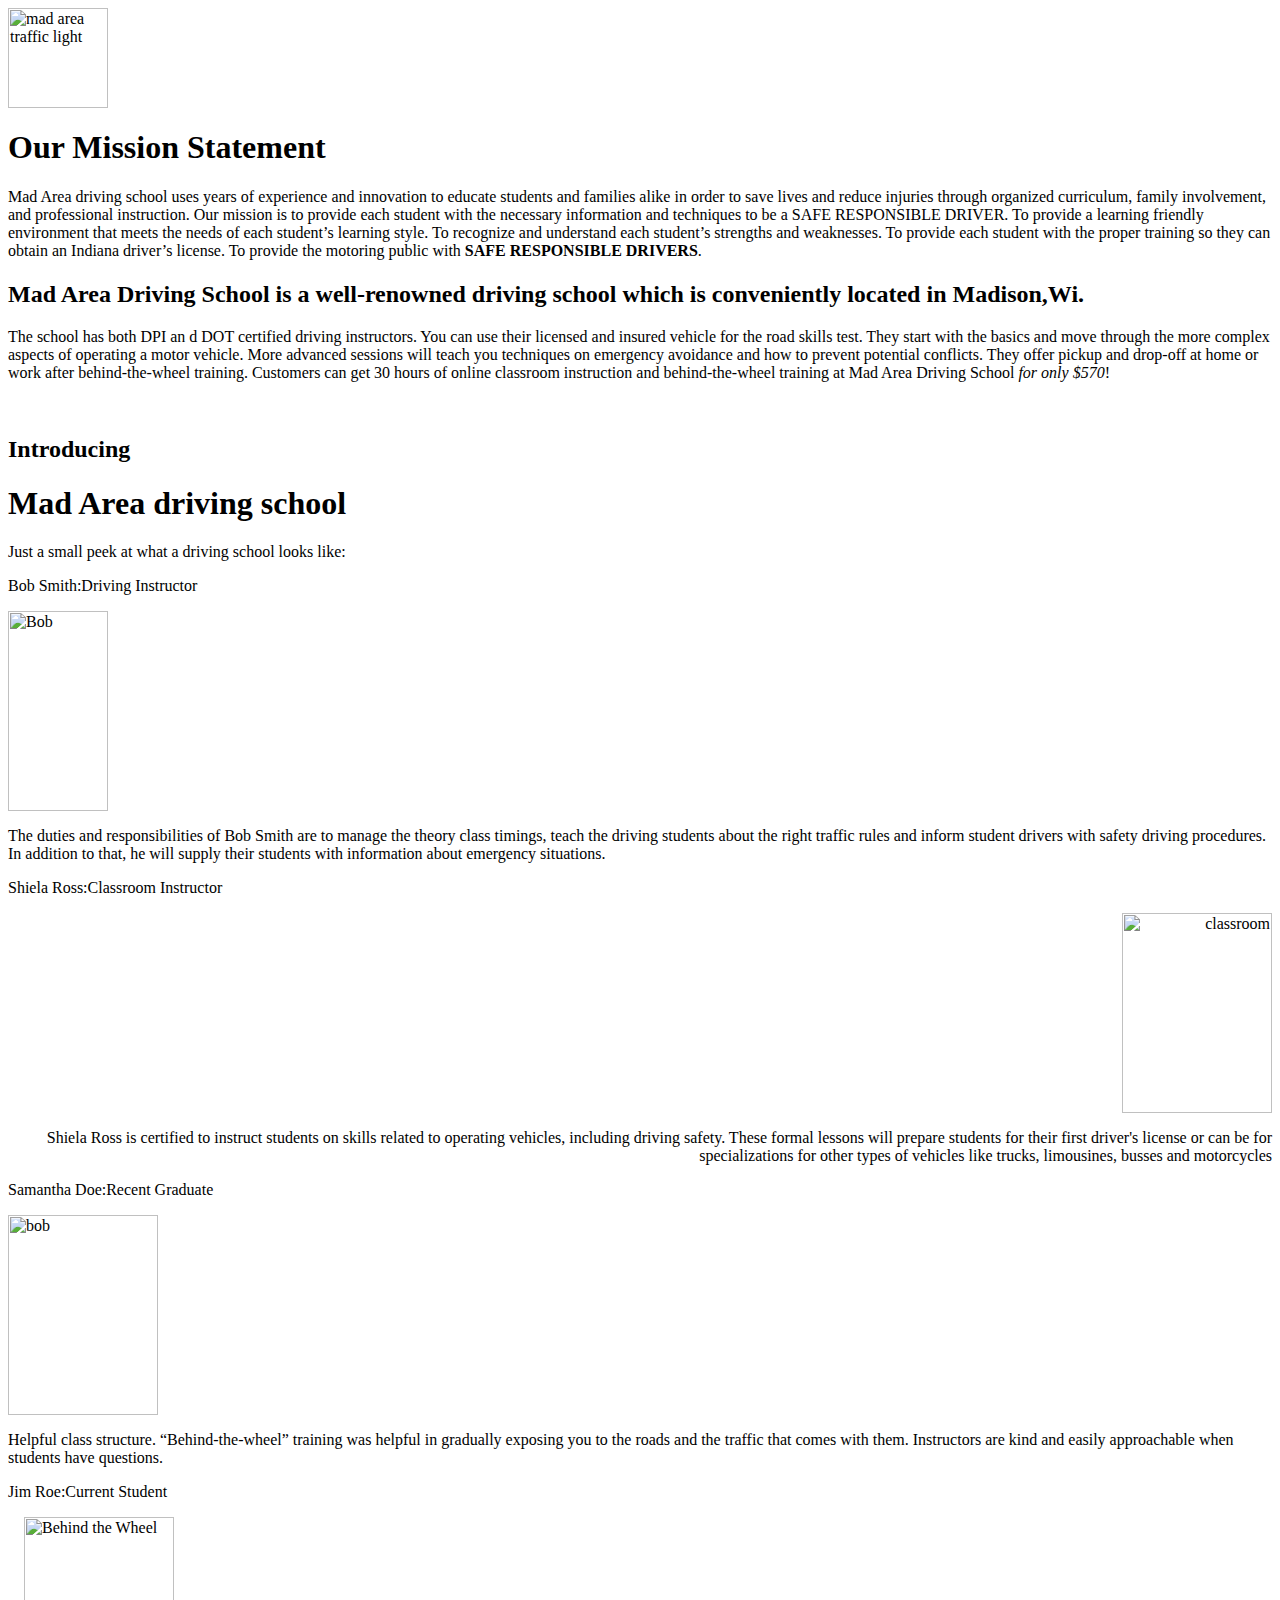
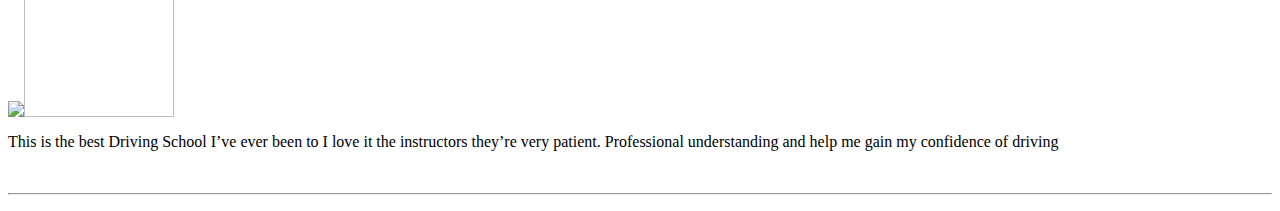
==== About Us.html @ de718997 "Update About Us.html" ====
<body>
    <div class="about-section">
      
    <main>
      <section class="header">
      <header class="hero">
          <img
            src="https://i.postimg.cc/Z4PgZkGc/image003.gif"
            alt="mad area traffic light"
            loading="lazy"
            class="trafficlight-img"
            width="100"
          />
          <h1 class="glow">Our Mission Statement</h1>
        </header>
        
         
        </div>
          <p class="subtitle">
            Mad Area driving school uses years of experience 
and innovation to educate students and families alike in 
order to save lives and reduce injuries through 
organized curriculum, family involvement, 
and professional instruction. Our mission is to provide
 each student with the necessary information and 
techniques to be a SAFE RESPONSIBLE DRIVER. 
To provide a learning friendly environment that meets
 the needs of each student’s learning style. 
To recognize and understand each student’s strengths 
and weaknesses. To provide each student with the
 proper training so they can obtain an Indiana driver’s license.
 To provide the motoring public with <strong>SAFE RESPONSIBLE DRIVERS</strong>.
          </p>
       
<section class="text">
  <div class="header-inner">
    <h1></h1>
        <p class="second-paragraph">
          <title>Our Story</title>
         
        <h2> Mad Area Driving School is a well-renowned driving school which is conveniently located in Madison,Wi.</h2>
<p>The school has both DPI an d DOT certified driving instructors. You can use their licensed and insured vehicle for the road skills test. They start with the basics and move through the more complex aspects of operating a motor vehicle. More advanced sessions will teach you techniques on emergency avoidance and how to prevent potential conflicts. They offer pickup and drop-off at home or work after behind-the-wheel training. Customers can get 30 hours of online classroom instruction and behind-the-wheel training at Mad Area Driving School <em>for only $570</em>!
</p>
<br>
<!-- ======= who are we  Section ======= -->
<section id="current" class="who are we-bg">
  <div class="container" data-aos="fade-up">

    <div class="section-title">
      <h2 class="glow">Introducing</h2>
    </div>
    
   
    <h1>Mad Area driving school</h1>
<p>Just a small peek at what a driving school looks like:</p>
<div class="grid">
  <div class="child">
    <p>Bob Smith:Driving Instructor</p>
    <div style="text-align: left;"><img src="https://i.postimg.cc/nHWSTnmH/bob-1.jpg"width="100"class="center" border-radius="50%"alt="Bob"  height="200"/>
    
      <p>The duties and responsibilities of Bob Smith are to manage the theory class timings, teach the driving students about the right traffic rules and inform student drivers with safety driving procedures. In addition to that, he will supply their students with information about emergency situations.</p>
      
    </div>

      

    </div>
    <div class="child">
    <p>Shiela Ross:Classroom Instructor</p>
    <div style="text-align: right;"><img src="https://i.postimg.cc/NgFP1K5J/classroom.jpg" alt="classroom"  class="center" width="150" border-width="50%" height="200">
      <p>Shiela Ross is certified to instruct students on skills related to operating vehicles, including driving safety. These formal lessons will prepare students for their first driver's license or can be for specializations for other types of vehicles like trucks, limousines, busses and motorcycles</p>
    
    </div> 
    
  
    
    <div class="child">
   <p>Samantha Doe:Recent Graduate</p>
    <div style="text-align: left;"><img src="https://i.postimg.cc/wzSbmTH2/thumbs-up.jpg" alt="bob"class="center" width="150" border-radius="50%"width="150" height="200">
   <p>Helpful class structure. “Behind-the-wheel” training was helpful in gradually exposing you to the roads and the traffic that comes with them. Instructors are kind and easily approachable when students have questions.</p>
    </div>

    <div class="child">  
  <p>Jim Roe:Current Student</p>

  <img src="text-align: right;"><img src="https://i.postimg.cc/dJDLfb8J/pexels-photo.webp"  alt="Behind the Wheel" class="center" width="150" border-radius="50%" height="200"> </div>
  <p>This is the best Driving School I’ve ever been to I love it the instructors they’re very patient. Professional understanding and help me gain my confidence of driving</p>
    </div>
    


<address>
<a href="mailto: madareadriving@gmail.com"></a>
 <br>
    

  <hr>
    <p class="email" Alternate email is ><a href="mailto:jkapinus@madareadriving.com"</a>
  

</section>
</about-section>
<div class="container">
</body>
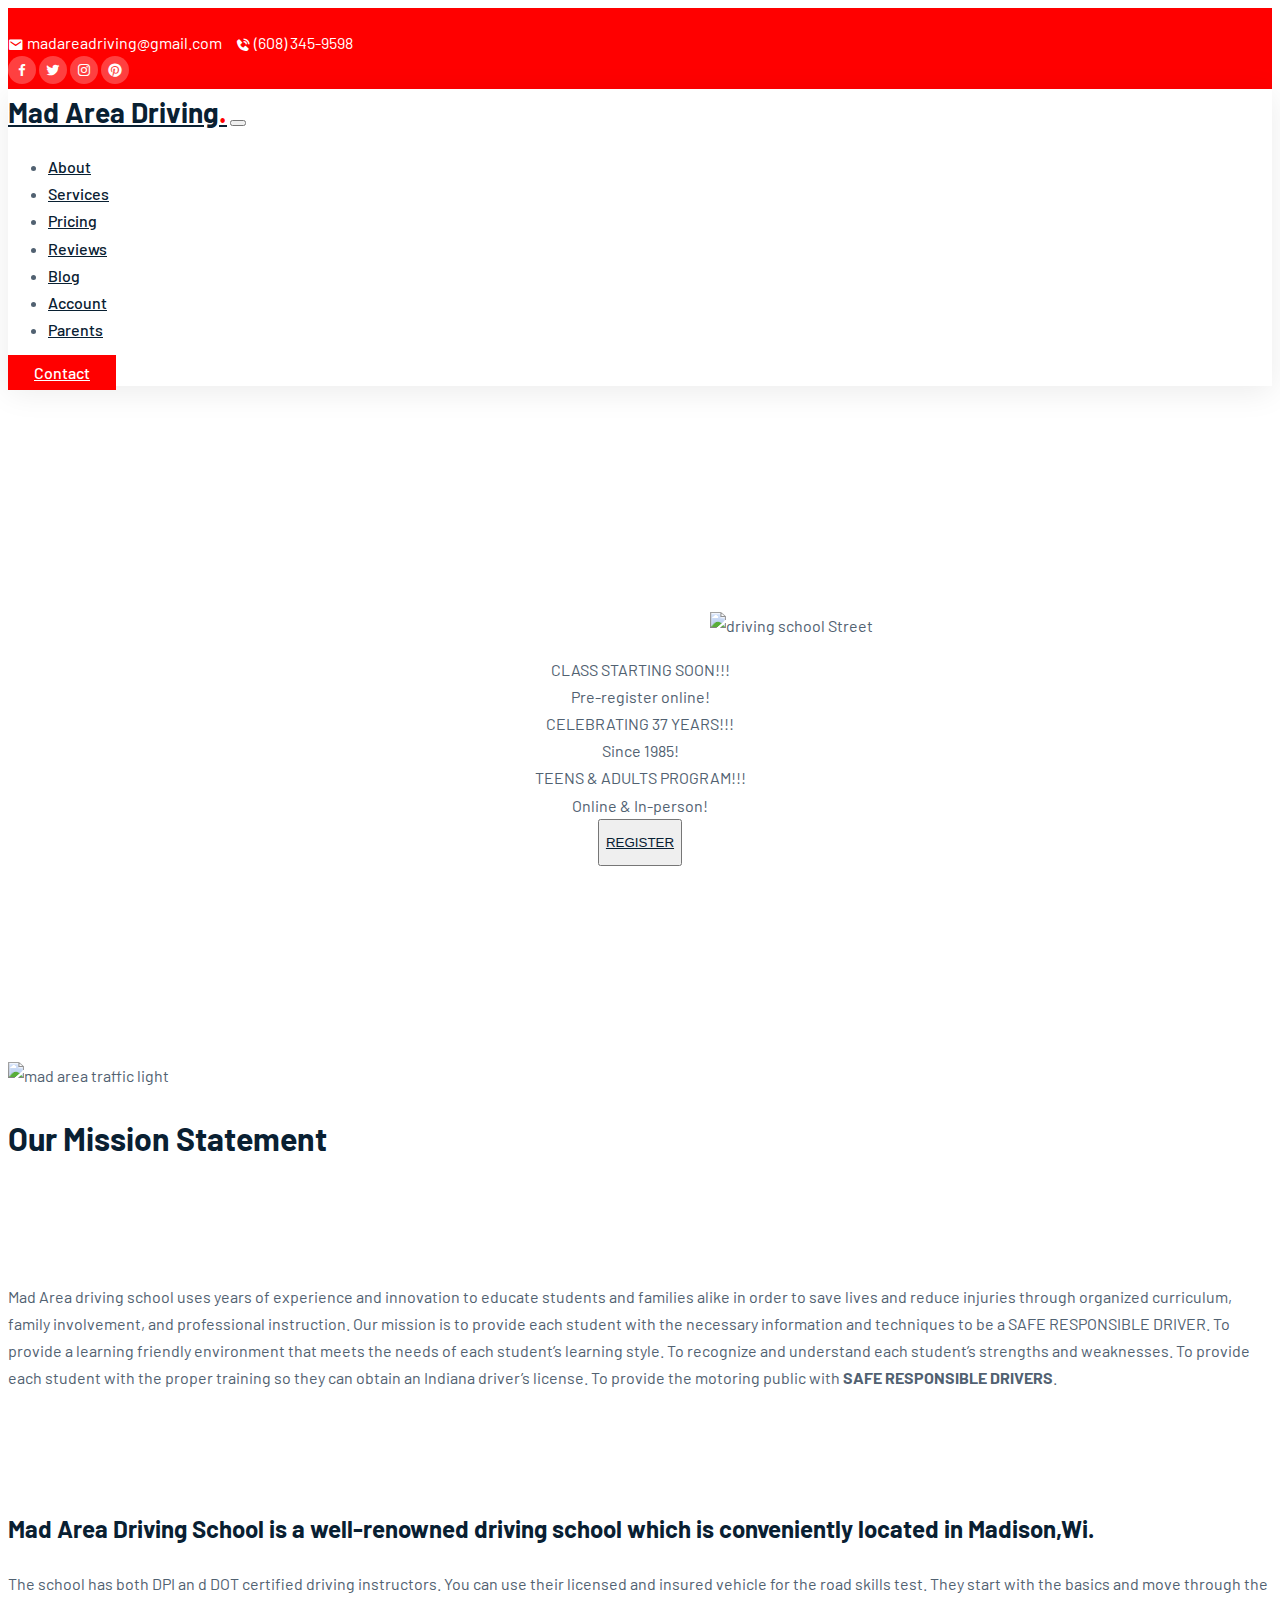
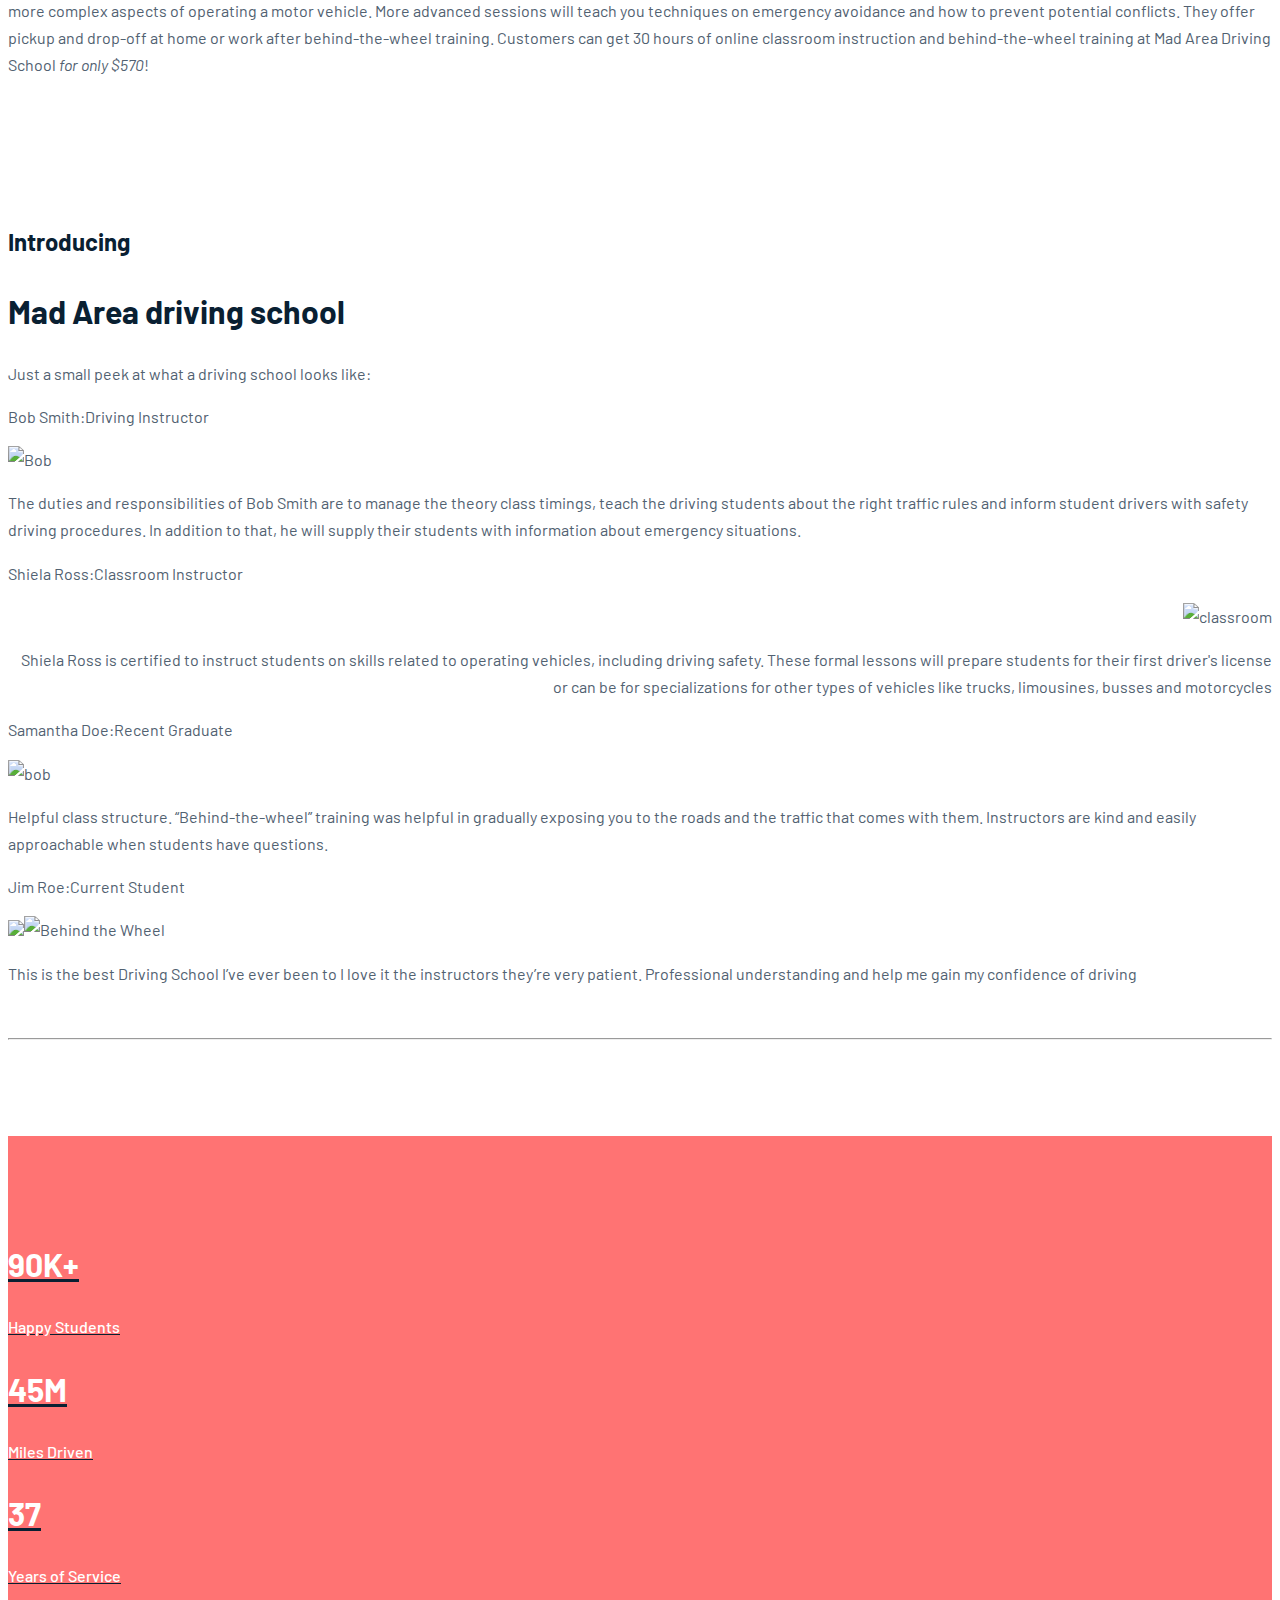
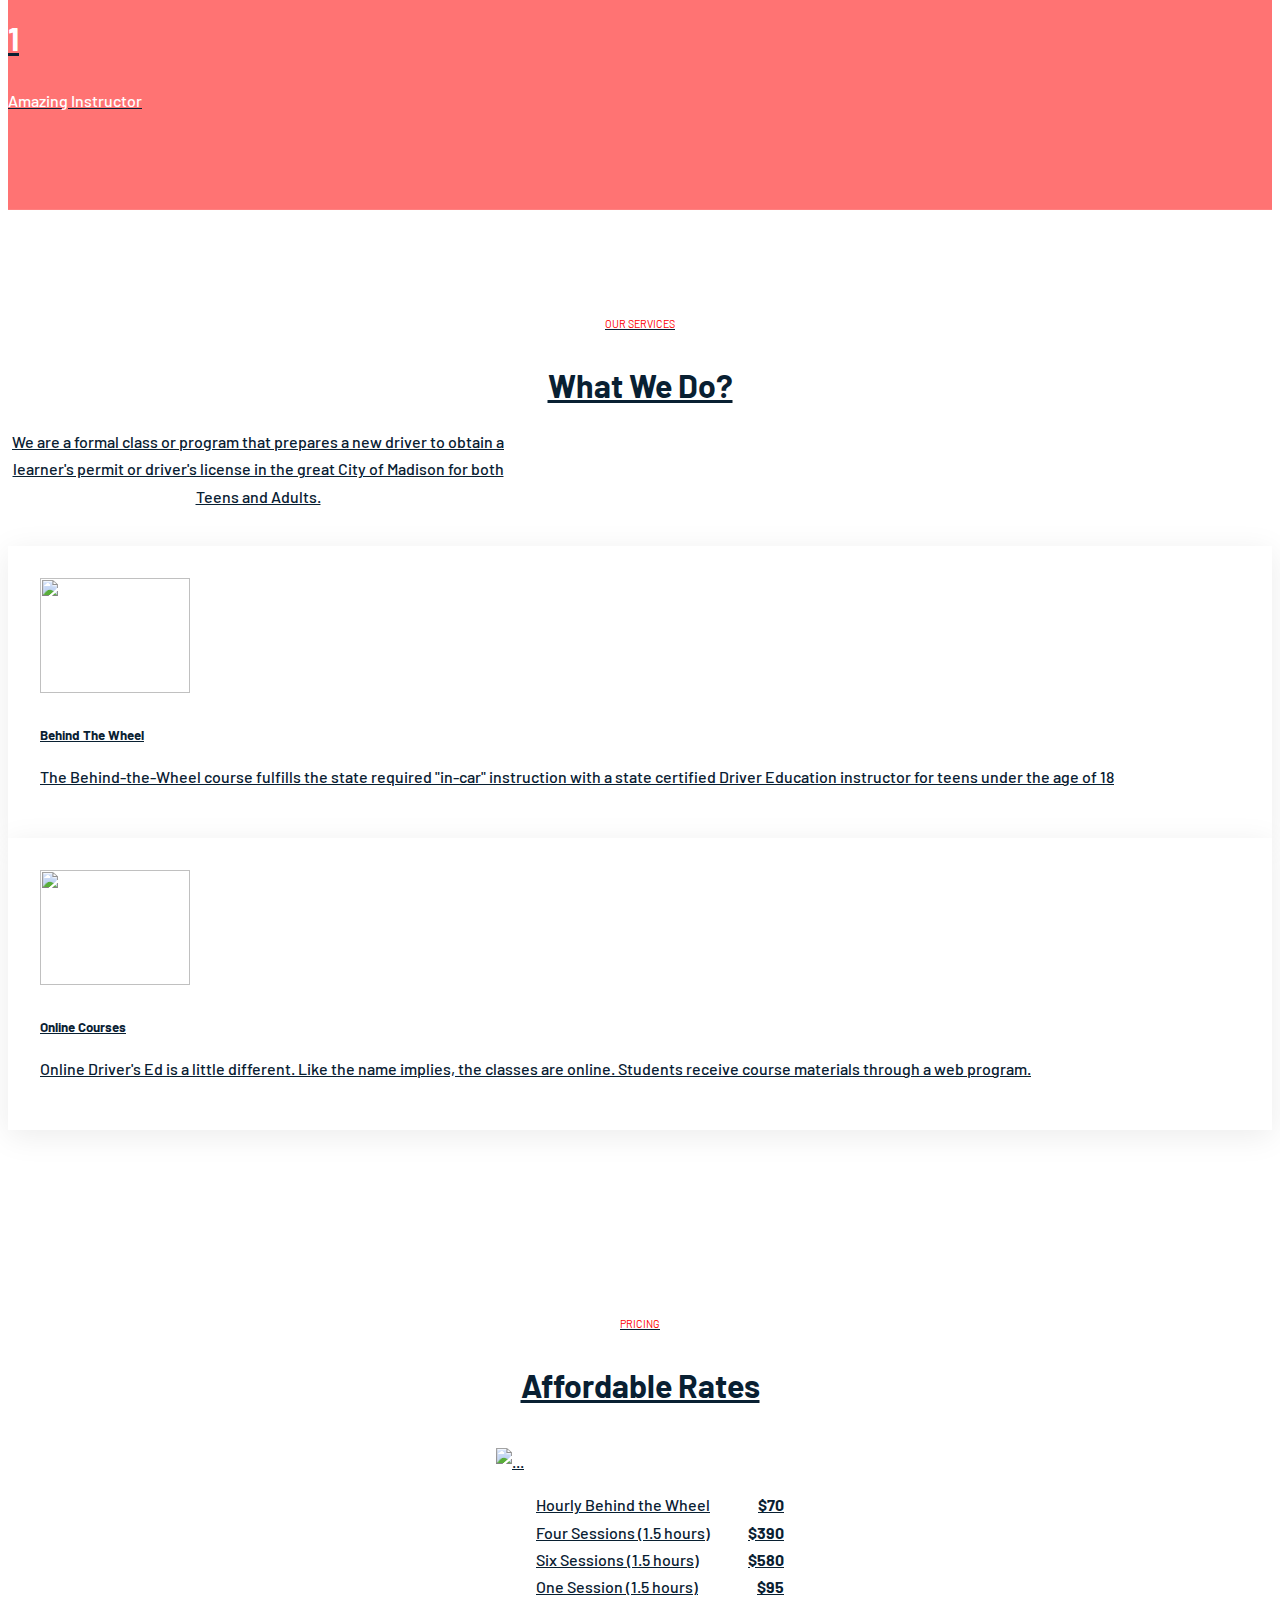
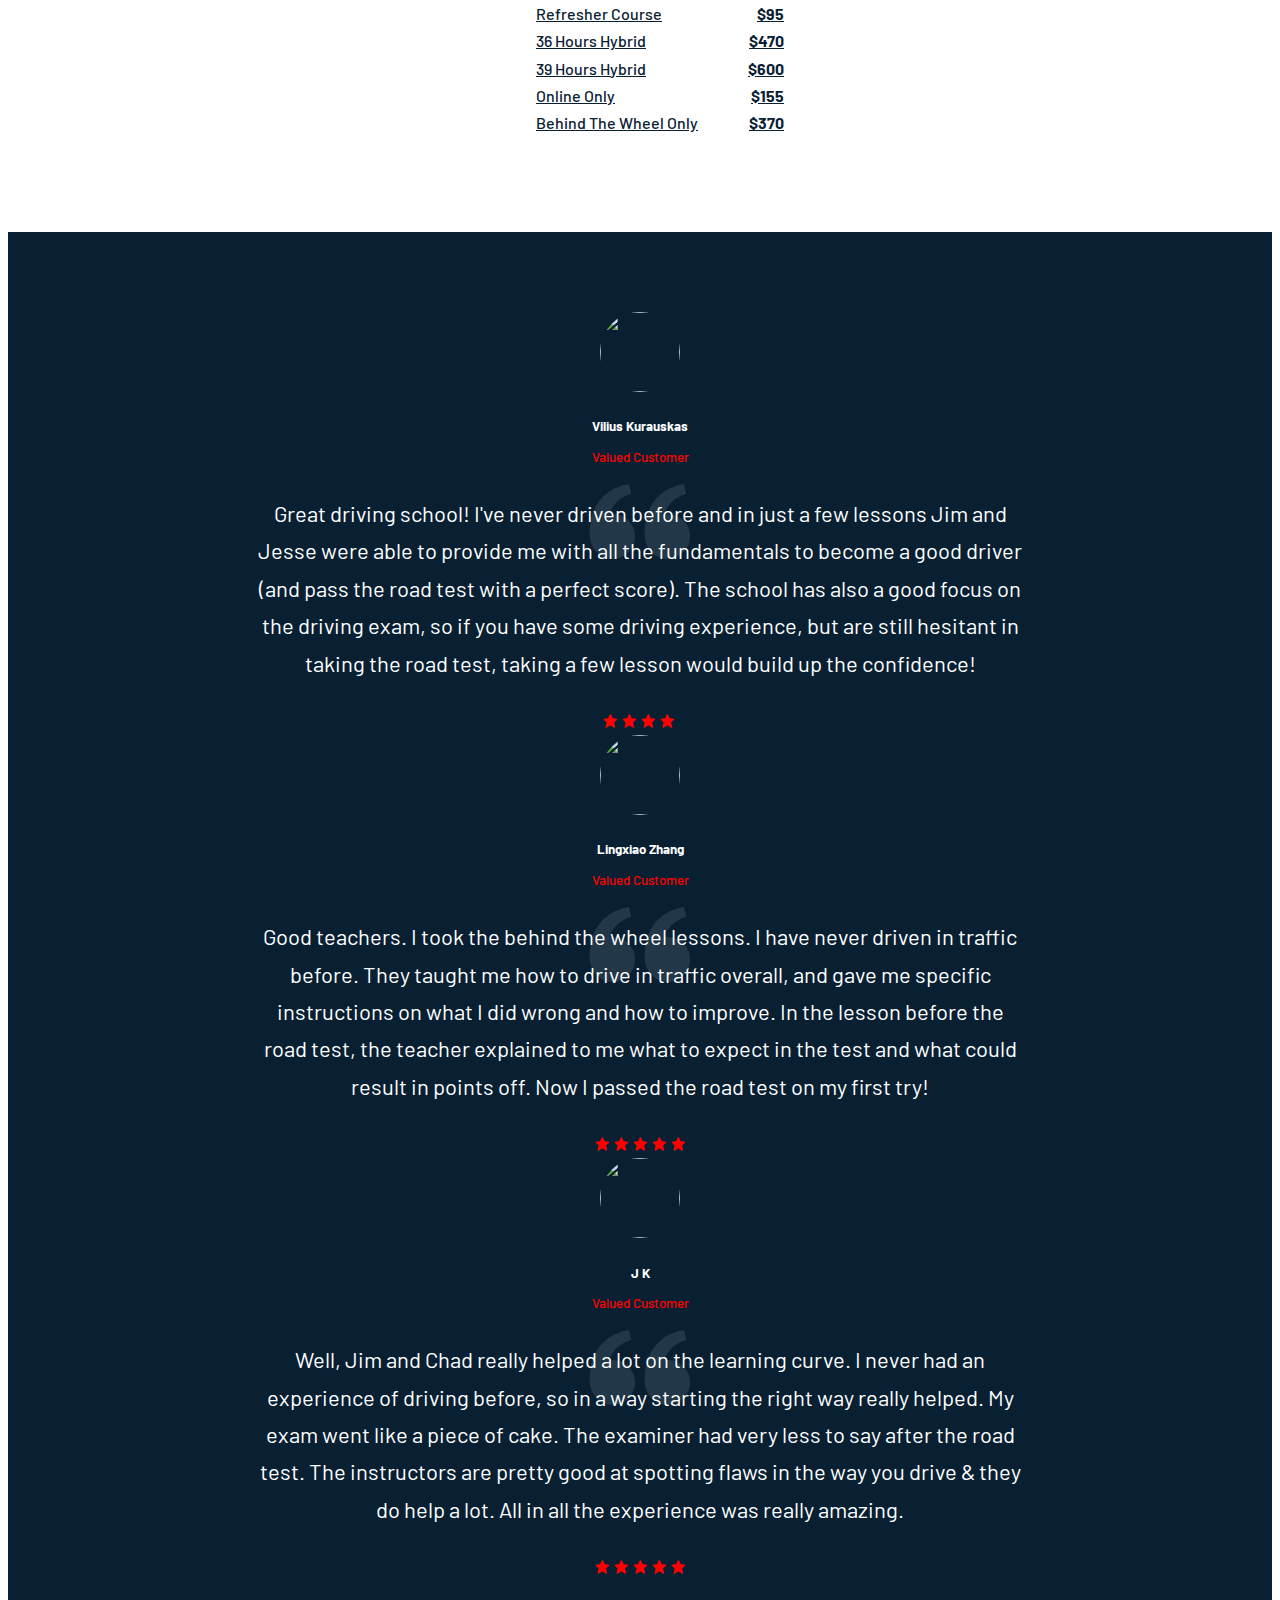
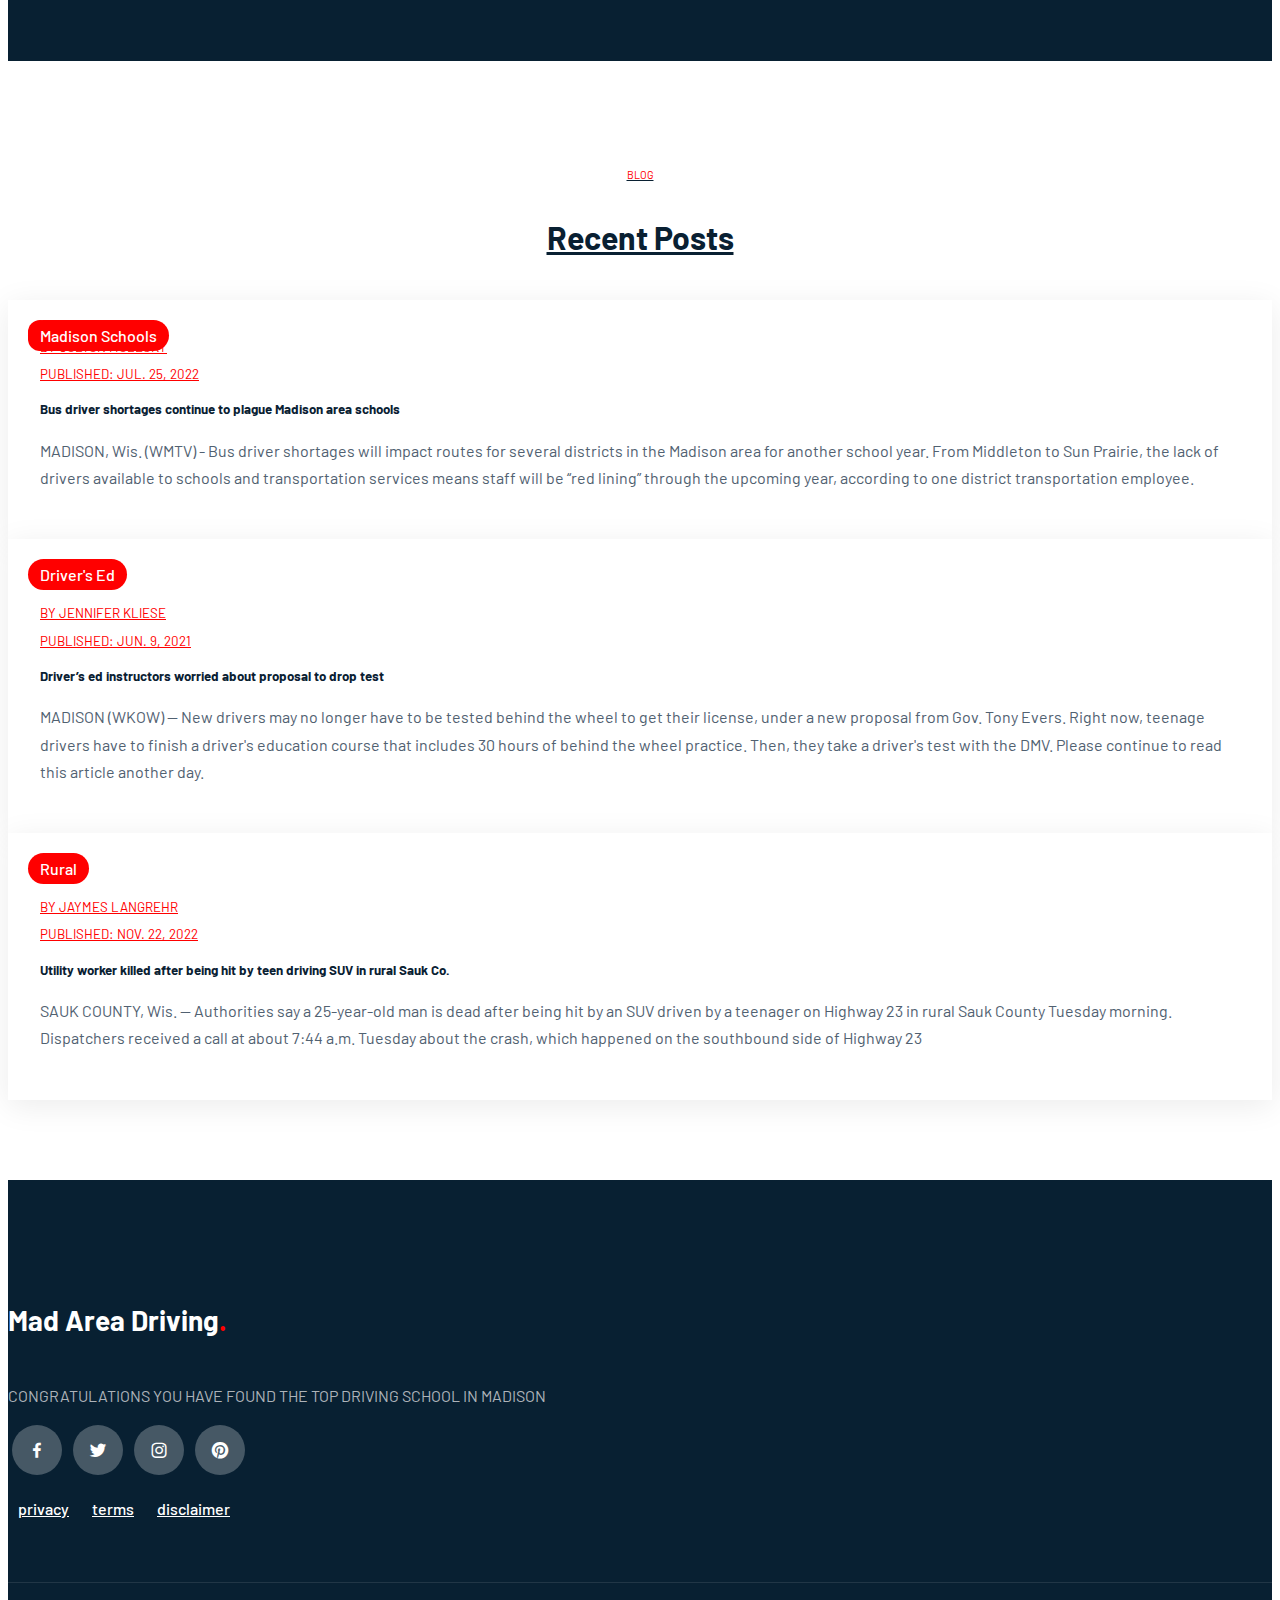
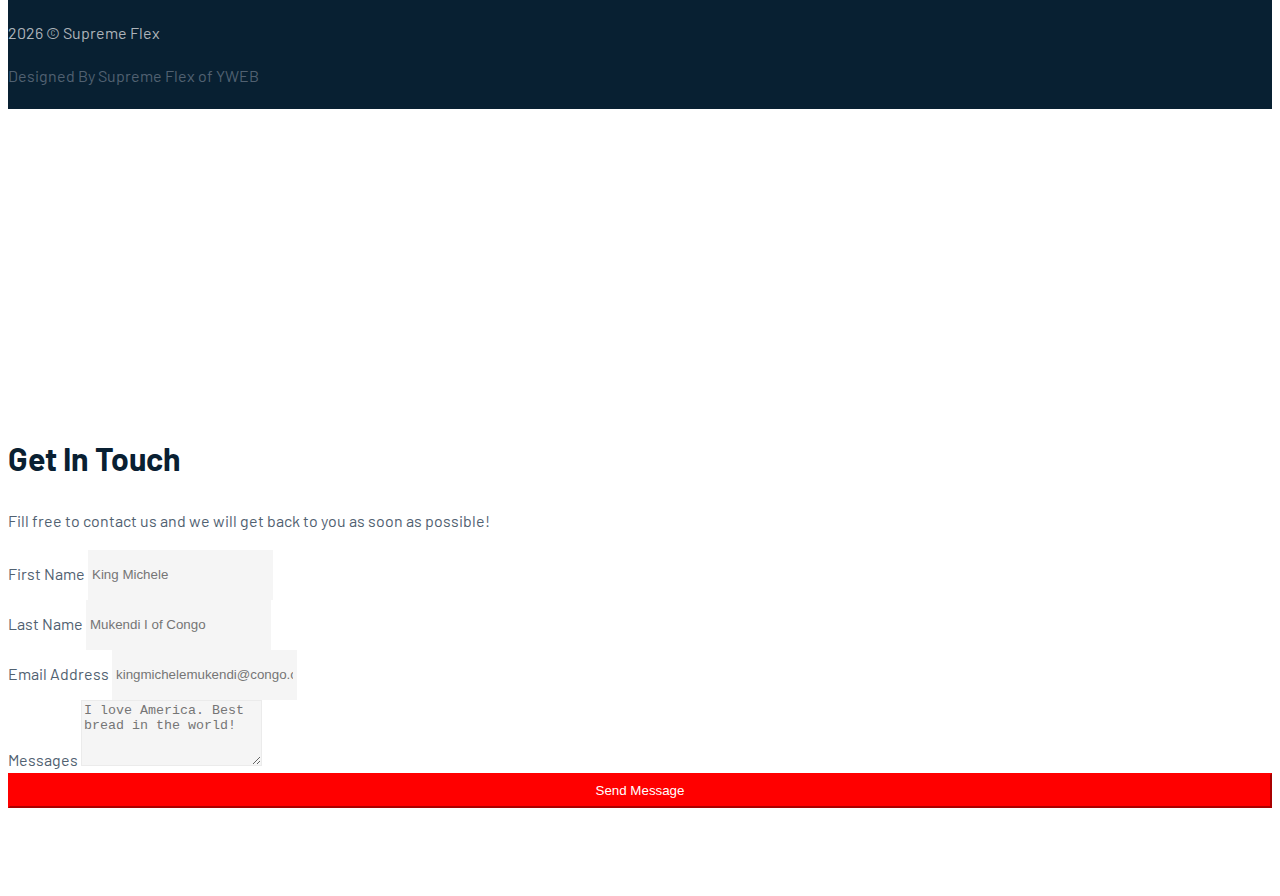
==== commit d1d22976: "Merge e74e87086d13ab89e6bdce505f11f1b63f4e278b into bdb515174b71ca03ace19ea2b7470e7150f28ae8" ====
--- a/About Us.html
+++ b/About Us.html
@@ -1,4 +1,170 @@
+<!DOCTYPE html>
+<html lang="en">
+  <head>
+    <!-- Required meta tags -->
+    <meta charset="utf-8" />
+    <meta name="viewport" content="width=device-width, initial-scale=1" />
+    <link
+      rel="icon"
+      type="icon"
+      href="https://static.wikia.nocookie.net/logopedia/images/1/16/4454C0C6-2334-41E7-AC91-D98739B8834B.png/revision/latest/scale-to-width-down/400?cb=20220426044356"
+    />
+
+    <!-- Bootstrap CSS -->
+    <link rel="stylesheet" href="css/bootstrap.min.css" />
+    <link rel="stylesheet" href="css/owl.carousel.min.css" />
+    <link rel="stylesheet" href="css/owl.theme.default.min.css" />
+    <link
+      href="https://unpkg.com/boxicons@2.1.1/css/boxicons.min.css"
+      rel="stylesheet"
+    />
+    <link rel="stylesheet" href="css/style.css" />
+
+    <title>Mad Area Driving School</title>
+  </head>
+
+  <body data-bs-spy="scroll" data-bs-target=".navbar" data-bs-offset="70">
+    <!-- TOP NAV -->
+    <div class="top-nav" id="home">
+      <div class="container">
+        <div class="row justify-content-between">
+          <div class="col-auto">
+            <p><i class="bx bxs-envelope"></i> madareadriving@gmail.com</p>
+            <p><i class="bx bxs-phone-call"></i> (608) 345-9598</p>
+          </div>
+          <div class="col-auto social-icons">
+            <a href="#"><i class="bx bxl-facebook"></i></a>
+            <a href="#"><i class="bx bxl-twitter"></i></a>
+            <a href="#"><i class="bx bxl-instagram"></i></a>
+            <a href="#"><i class="bx bxl-pinterest"></i></a>
+          </div>
+        </div>
+      </div>
+    </div>
+
+    <!-- BOTTOM NAV -->
+    <nav class="navbar navbar-expand-lg navbar-light bg-white sticky-top">
+      <div class="container">
+        <a class="navbar-brand" href="#"
+          >Mad Area Driving<span class="dot">.</span></a
+        >
+        <button
+          class="navbar-toggler"
+          type="button"
+          data-bs-toggle="collapse"
+          data-bs-target="#navbarNav"
+          aria-controls="navbarNav"
+          aria-expanded="false"
+          aria-label="Toggle navigation"
+        >
+          <span class="navbar-toggler-icon"></span>
+        </button>
+        <div class="collapse navbar-collapse" id="navbarNav">
+          <ul class="navbar-nav ms-auto">
+            <li class="nav-item">
+              <a class="nav-link" href="#about">About</a>
+            </li>
+            <li class="nav-item">
+              <a class="nav-link" href="#services">Services</a>
+            </li>
+            <li class="nav-item">
+              <a class="nav-link" href="#pricing">Pricing</a>
+            </li>
+
+            <li class="nav-item">
+              <a class="nav-link" href="#reviews">Reviews</a>
+            </li>
+            <li class="nav-item">
+              <a class="nav-link" href="#blog">Blog</a>
+            </li>
+            <li class="nav-item">
+              <a class="nav-link" href="account.html">Account</a>
+            </li>
+            <li class="nav-item">
+              <a class="nav-link" href="parents.html">Parents</a>
+            </li>
+          </ul>
+          <a
+            href="#"
+            data-bs-toggle="modal"
+            data-bs-target="#exampleModal"
+            class="btn btn-brand ms-lg-3"
+            >Contact</a
+          >
+        </div>
+      </div>
+    </nav>
+
+   <!DOCTYPE html>
+<html lang="en">
+<head>
+    <meta charset="UTF-8">
+    <meta http-equiv="X-UA-Compatible" content="IE=edge">
+    <meta name="viewport" content="width=device-width, initial-scale=1.0">
+    <link rel="stylesheet" href="styles_0.css">
+    <title>Project</title>
+</head>
 <body>
+    <div class="intro">
+        <section class="one">
+            <figure class="video">
+                <video class="video-media" src="media/video/coverr-blurred-car-lights-297-1080p.mp4" autoplay muted loop></video>
+                <picture class="picture-media">
+                    <img src="media/video/tail-lights-1241171_1280.jpg" width="575" height="322" alt="driving school" media="(max-width: 575px)" >
+                </picture>
+                <figcapture class="offscreen">Street</figcapture>
+            </figure>
+            <div class="intro-content">
+        <!--<div class="container">-->
+            <div class="slideshow-container">
+
+                <!-- Full-width images with number and caption text -->
+                <div class="mySlides fade">
+                  <!--<div class="numbertext">1 / 3</div>-->
+                  <div class="noname"></div>
+                  <div class="intro-title">CLASS STARTING SOON!!!</div>
+                  <div class="intro-subtitle">Pre-register online!</div>
+                </div>
+              
+                <div class="mySlides fade">
+                  <!--<div class="numbertext">2 / 3</div>-->
+                  <div class="noname"></div>
+                  <div class="intro-title">CELEBRATING 37 YEARS!!! </div>
+                  <div class="intro-subtitle">Since 1985!</div>
+                </div>
+              
+                <div class="mySlides fade">
+                  <!--<div class="numbertext">3 / 3</div>-->
+                  <div class="noname"></div>
+                  <div class="intro-title">TEENS & ADULTS PROGRAM!!!</div>
+                  <div class="intro-subtitle">Online & In-person!</div>
+                </div>
+              
+                <!-- Next and previous buttons -->
+                <!--<a class="prev" onclick="plusSlides(-1)">&#10094;</a>
+                <a class="next" onclick="plusSlides(1)">&#10095;</a>
+              </div>
+              <br>-->
+              
+              <!-- The dots/circles -->
+              <div style="text-align:center">
+                <span class="dot" onclick="currentSlide(1)"></span>
+                <span class="dot" onclick="currentSlide(2)"></span>
+                <span class="dot" onclick="currentSlide(3)"></span>
+              </div>
+            </div>
+                <button class="register">
+                    <a href=" " class="floating-button"><p>REGISTER</p></a>
+                </button>
+            <!--</div>-->
+        </section>
+    </div>
+    <script src="./main.js"></script>
+</body>
+
+</html>
+    <!-- ABOUT -->
+    <body>
     <div class="about-section">
       
     <main>
@@ -102,4 +268,486 @@
 </about-section>
 <div class="container">
 </body>
-  +  
+
+    <!-- MILESTONE -->
+    <section id="milestone">
+      <div class="container">
+        <div class="row text-center justify-content-center gy-4">
+          <div class="col-lg-2 col-sm-6">
+            <h1 class="display-4">90K+</h1>
+            <p class="mb-0">Happy Students</p>
+          </div>
+          <div class="col-lg-2 col-sm-6">
+            <h1 class="display-4">45M</h1>
+            <p class="mb-0">Miles Driven</p>
+          </div>
+          <div class="col-lg-2 col-sm-6">
+            <h1 class="display-4">37</h1>
+            <p class="mb-0">Years of Service</p>
+          </div>
+          <div class="col-lg-2 col-sm-6">
+            <h1 class="display-4">1</h1>
+            <p class="mb-0">Amazing Instructor</p>
+          </div>
+        </div>
+      </div>
+    </section>
+
+    <section id="services" class="text-center">
+      <div class="container">
+        <div class="row">
+          <div class="col-12">
+            <div class="intro">
+              <h6>Our Services</h6>
+              <h1>What We Do?</h1>
+              <p class="mx-auto">
+                We are a formal class or program that prepares a new driver to
+                obtain a learner's permit or driver's license in the great City
+                of Madison for both Teens and Adults.
+              </p>
+            </div>
+          </div>
+        </div>
+        <div class="row g-4">
+          <div class="col-lg col-md-6">
+            <div class="service">
+              <img
+                src="http://www.madareadriving.com/home_files/Untitled.png"
+                alt=""
+              />
+              <h5>Behind The Wheel</h5>
+              <p>
+                The Behind-the-Wheel course fulfills the state required "in-car"
+                instruction with a state certified Driver Education instructor
+                for teens under the age of 18
+              </p>
+            </div>
+          </div>
+          <div class="col-lg col-md-6">
+            <div class="service">
+              <img
+                src="https://www.ethosschool.org/wp-content/themes/yootheme/cache/main-home-1276bb27.png"
+                alt=""
+              />
+              <h5>Online Courses</h5>
+              <p>
+                Online Driver's Ed is a little different. Like the name implies,
+                the classes are online. Students receive course materials
+                through a web program.
+              </p>
+            </div>
+          </div>
+        </div>
+      </div>
+    </section>
+
+    <section class="bg-light" id="pricing">
+      <div class="container">
+        <div class="row">
+          <div class="col-12">
+            <div class="intro">
+              <h6>Pricing</h6>
+
+              <h1>Affordable Rates</h1>
+            </div>
+          </div>
+        </div>
+      </div>
+      <div class="container">
+        <div class="row justify-content-center gy-4">
+          <div class="col-lg-4 col-md-6">
+            <div class="card" style="width: 18rem">
+              <div class="card-body">
+                <img
+                  src="https://digiday.com/wp-content/uploads/sites/3/2021/01/GENZ_HAND_06.gif"
+                  class="card-img-top"
+                  alt="..."
+                />
+              </div>
+              <ul class="list-group list-group-flush">
+                <li class="list-group-item">
+                  Hourly Behind the Wheel <b class="space">$70</b>
+                </li>
+                <li class="list-group-item">
+                  Four Sessions (1.5 hours) <b class="space">$390</b>
+                </li>
+                <li class="list-group-item">
+                  Six Sessions (1.5 hours) <b class="space">$580</b>
+                </li>
+                <li class="list-group-item">
+                  One Session (1.5 hours) <b class="space">$95</b>
+                </li>
+                <li class="list-group-item">
+                  Refresher Course <b class="space">$95</b>
+                </li>
+                <li class="list-group-item">
+                  36 Hours Hybrid <b class="space">$470</b>
+                </li>
+                <li class="list-group-item">
+                  39 Hours Hybrid <b class="space">$600</b>
+                </li>
+                <li class="list-group-item">
+                  Online Only <b class="space">$155</b>
+                </li>
+                <li class="list-group-item">
+                  Behind The Wheel Only <b class="space">$370</b>
+                </li>
+              </ul>
+              <!-- <div class="card-body">
+                <a href="#" class="card-link">Adults</a>
+                <a href="#" class="card-link">Teens</a>
+              </div> -->
+            </div>
+          </div>
+          <!-- <div class="col-lg-4 col-md-6">
+            <div class="card" style="width: 18rem">
+              <div class="card-body">
+                <img
+                  src="https://cdn.dribbble.com/users/1372650/screenshots/6222880/043.gif"
+                  class="card-img-top"
+                  alt="..."
+                />
+              </div>
+              <ul class="list-group list-group-flush">
+                <li class="list-group-item">
+                  36 Hours Hybrid <b class="space">$470</b>
+                </li>
+                <li class="list-group-item">
+                  39 Hours Hybrid <b class="space">$600</b>
+                </li>
+                <li class="list-group-item">
+                  Online Only <b class="space">$155</b>
+                </li>
+                <li class="list-group-item">
+                  Behind The Wheel Only <b class="space">$370</b>
+                </li>
+              </ul>
+              <div class="card-body">
+                <a href="#" class="card-link">Adults</a>
+                <a href="#" class="card-link">Teens</a>
+              </div>
+            </div>
+          </div> -->
+        </div>
+      </div>
+    </section>
+
+    <section class="bg-light" id="reviews">
+      <div class="owl-theme owl-carousel reviews-slider container">
+        <div class="review">
+          <div class="person">
+            <img
+              src="http://dallassinglemom.com/wp-content/uploads/2022/04/W3aX9p8LqQoVL3byj4n1zdldqCrFdrXi1649451554.jpg"
+              alt=""
+            />
+            <h5>Vilius Kurauskas</h5>
+            <small>Valued Customer</small>
+          </div>
+          <h3>
+            Great driving school! I've never driven before and in just a few
+            lessons Jim and Jesse were able to provide me with all the
+            fundamentals to become a good driver (and pass the road test with a
+            perfect score). The school has also a good focus on the driving
+            exam, so if you have some driving experience, but are still hesitant
+            in taking the road test, taking a few lesson would build up the
+            confidence!
+          </h3>
+          <div class="stars">
+            <i class="bx bxs-star"></i>
+            <i class="bx bxs-star"></i>
+            <i class="bx bxs-star"></i>
+            <i class="bx bxs-star"></i>
+            <i class="bx bxs-star-"></i>
+          </div>
+          <i class="bx bxs-quote-alt-left"></i>
+        </div>
+        <div class="review">
+          <div class="person">
+            <img
+              src="https://media.istockphoto.com/id/1192166956/photo/millennial-driver.jpg?s=612x612&w=0&k=20&c=ygc3fheEyt4tPXawKtZ5Gh-1lTM_X7xYFDlauMmnRqw="
+              alt=""
+            />
+            <h5>Lingxiao Zhang</h5>
+            <small>Valued Customer</small>
+          </div>
+          <h3>
+            Good teachers. I took the behind the wheel lessons. I have never
+            driven in traffic before. They taught me how to drive in traffic
+            overall, and gave me specific instructions on what I did wrong and
+            how to improve. In the lesson before the road test, the teacher
+            explained to me what to expect in the test and what could result in
+            points off. Now I passed the road test on my first try!
+          </h3>
+          <div class="stars">
+            <i class="bx bxs-star"></i>
+            <i class="bx bxs-star"></i>
+            <i class="bx bxs-star"></i>
+            <i class="bx bxs-star"></i>
+            <i class="bx bxs-star"></i>
+          </div>
+          <i class="bx bxs-quote-alt-left"></i>
+        </div>
+        <div class="review">
+          <div class="person">
+            <img
+              src="https://media.istockphoto.com/id/471519418/photo/male-teenage-driver-looking-out-of-car-window.jpg?s=612x612&w=0&k=20&c=xDd2U49KiXzrxPWKG3X6tLUYIzpd8YcYwYCiXiB0Z-M="
+              alt=""
+            />
+            <h5>J K</h5>
+            <small>Valued Customer</small>
+          </div>
+          <h3>
+            Well, Jim and Chad really helped a lot on the learning curve. I
+            never had an experience of driving before, so in a way starting the
+            right way really helped. My exam went like a piece of cake. The
+            examiner had very less to say after the road test. The instructors
+            are pretty good at spotting flaws in the way you drive & they do
+            help a lot. All in all the experience was really amazing.
+          </h3>
+          <div class="stars">
+            <i class="bx bxs-star"></i>
+            <i class="bx bxs-star"></i>
+            <i class="bx bxs-star"></i>
+            <i class="bx bxs-star"></i>
+            <i class="bx bxs-star"></i>
+          </div>
+          <i class="bx bxs-quote-alt-left"></i>
+        </div>
+      </div>
+    </section>
+
+    <section id="blog">
+      <div class="container">
+        <div class="row">
+          <div class="col-12">
+            <div class="intro">
+              <h6>Blog</h6>
+              <h1>Recent Posts</h1>
+            </div>
+          </div>
+        </div>
+        <div class="row g-3">
+          <div class="col-md-4">
+            <article class="blog-post">
+              <img
+                src="https://i.ytimg.com/vi/-0MSTCq1BVY/maxresdefault.jpg"
+                alt=""
+              />
+              <a href="#" class="tag">Madison Schools</a>
+              <div class="content">
+                <small
+                  >By Colton Molesky <br />
+                  Published: Jul. 25, 2022</small
+                >
+                <h5>
+                  Bus driver shortages continue to plague Madison area schools
+                </h5>
+                <p>
+                  MADISON, Wis. (WMTV) - Bus driver shortages will impact routes
+                  for several districts in the Madison area for another school
+                  year. From Middleton to Sun Prairie, the lack of drivers
+                  available to schools and transportation services means staff
+                  will be “red lining” through the upcoming year, according to
+                  one district transportation employee.
+                </p>
+              </div>
+            </article>
+          </div>
+          <div class="col-md-4">
+            <article class="blog-post">
+              <img
+                src="https://bloximages.newyork1.vip.townnews.com/wkow.com/content/tncms/assets/v3/editorial/5/ba/5bacf00b-91eb-531e-9d81-99b6ca1c7f53/61553bae4432c.image.jpg?resize=1280%2C720"
+                alt=""
+              />
+              <a href="#" class="tag">Driver's Ed</a>
+              <div class="content">
+                <small
+                  >By Jennifer Kliese <br />
+                  Published: Jun. 9, 2021</small
+                >
+                <h5>
+                  Driver’s ed instructors worried about proposal to drop test
+                </h5>
+                <p>
+                  MADISON (WKOW) -- New drivers may no longer have to be tested
+                  behind the wheel to get their license, under a new proposal
+                  from Gov. Tony Evers. Right now, teenage drivers have to
+                  finish a driver's education course that includes 30 hours of
+                  behind the wheel practice. Then, they take a driver's test
+                  with the DMV. Please continue to read this article another
+                  day.
+                </p>
+              </div>
+            </article>
+          </div>
+          <div class="col-md-4">
+            <article class="blog-post">
+              <img
+                src="https://bloximages.chicago2.vip.townnews.com/wiscnews.com/content/tncms/assets/v3/editorial/5/e7/5e78f48e-bbd8-57c9-b6b1-45727d87797f/5b2c41682540f.image.jpg?resize=1200%2C703"
+                alt=""
+              />
+              <a href="#" class="tag">Rural</a>
+              <div class="content">
+                <small
+                  >By Jaymes Langrehr <br />
+                  Published: Nov. 22, 2022</small
+                >
+                <h5>
+                  Utility worker killed after being hit by teen driving SUV in
+                  rural Sauk Co.
+                </h5>
+                <p>
+                  SAUK COUNTY, Wis. — Authorities say a 25-year-old man is dead
+                  after being hit by an SUV driven by a teenager on Highway 23
+                  in rural Sauk County Tuesday morning. Dispatchers received a
+                  call at about 7:44 a.m. Tuesday about the crash, which
+                  happened on the southbound side of Highway 23
+                </p>
+              </div>
+            </article>
+          </div>
+        </div>
+      </div>
+    </section>
+
+    <footer>
+      <div class="footer-top text-center">
+        <div class="container">
+          <div class="row justify-content-center">
+            <div class="col-lg-6 text-center">
+              <h4 class="navbar-brand">
+                Mad Area Driving<span class="dot">.</span>
+              </h4>
+              <p>
+                CONGRATULATIONS YOU HAVE FOUND THE TOP DRIVING SCHOOL IN MADISON
+              </p>
+              <div class="col-auto social-icons">
+                <a href="#"><i class="bx bxl-facebook"></i></a>
+                <a href="#"><i class="bx bxl-twitter"></i></a>
+                <a href="#"><i class="bx bxl-instagram"></i></a>
+                <a href="#"><i class="bx bxl-pinterest"></i></a>
+              </div>
+              <div class="col-auto conditions-section">
+                <a href="#">privacy</a>
+                <a href="#">terms</a>
+                <a href="#">disclaimer</a>
+              </div>
+            </div>
+          </div>
+        </div>
+      </div>
+      <div class="footer-bottom text-center">
+        <p class="mb-0" id="copyright"></p>
+        Designed By Supreme Flex of YWEB
+      </div>
+    </footer>
+
+    <!-- Modal -->
+    <div
+      class="modal fade"
+      id="exampleModal"
+      tabindex="-1"
+      aria-labelledby="exampleModalLabel"
+      aria-hidden="true"
+    >
+      <div class="modal-dialog modal-dialog-centered modal-xl">
+        <div class="modal-content">
+          <div class="modal-body p-0">
+            <div class="container-fluid">
+              <div class="row gy-4">
+                <div
+                  class="col-lg-4 col-sm-12 bg-cover"
+                  style="
+                    background-image: url('https://img.freepik.com/free-photo/operator-hot-line-portrait-cheerful-african-customer-service-representative-with-headset-call-center_231208-684.jpg?w=2000');
+                    min-height: 300px;
+                  "
+                >
+                  <div></div>
+                </div>
+                <div class="col-lg-8">
+                  <form class="p-lg-5 col-12 row g-3">
+                    <div>
+                      <h1>Get In Touch</h1>
+                      <p>
+                        Fill free to contact us and we will get back to you as
+                        soon as possible!
+                      </p>
+                    </div>
+                    <div class="col-lg-6">
+                      <label for="userName" class="form-label"
+                        >First Name</label
+                      >
+                      <input
+                        type="text"
+                        class="form-control"
+                        placeholder="King Michele"
+                        id="userName"
+                        aria-describedby="emailHelp"
+                      />
+                    </div>
+                    <div class="col-lg-6">
+                      <label for="userName" class="form-label">Last Name</label>
+                      <input
+                        type="text"
+                        class="form-control"
+                        placeholder="Mukendi I of Congo"
+                        id="userName"
+                        aria-describedby="emailHelp"
+                      />
+                    </div>
+                    <div class="col-12">
+                      <label for="userName" class="form-label"
+                        >Email Address</label
+                      >
+                      <input
+                        type="email"
+                        class="form-control"
+                        placeholder="kingmichelemukendi@congo.com"
+                        id="userName"
+                        aria-describedby="emailHelp"
+                      />
+                    </div>
+                    <div class="col-12">
+                      <label for="exampleInputEmail1" class="form-label"
+                        >Messages</label
+                      >
+                      <textarea
+                        name=""
+                        placeholder="I love America. Best bread in the world!"
+                        class="form-control"
+                        id=""
+                        rows="4"
+                      ></textarea>
+                    </div>
+
+                    <div class="col-12">
+                      <button
+                        type="submit"
+                        class="btn btn-brand mb-3"
+                        style="width: 100%"
+                      >
+                        Send Message
+                      </button>
+                    </div>
+                  </form>
+                </div>
+              </div>
+            </div>
+          </div>
+        </div>
+      </div>
+    </div>
+
+    <script>
+      document.getElementById(
+        "copyright"
+      ).innerHTML = `${new Date().getFullYear()}  © Supreme Flex`;
+    </script>
+
+    <script src="js/jquery.min.js"></script>
+    <script src="js/bootstrap.bundle.min.js"></script>
+    <script src="js/owl.carousel.min.js"></script>
+    <script src="js/app.js"></script>
+  </body>
+</html>
--- a/css/style.css
+++ b/css/style.css
@@ -0,0 +1,554 @@
+@import url("https://fonts.googleapis.com/css2?family=Barlow:wght@400;500;600;700&display=swap");
+
+:root {
+  --brand: #ff0000;
+  --dark: #092032;
+  --body: #516171;
+  --border: rgba(0, 0, 0, 0.08);
+  --shadow: 0px 6px 30px rgba(0, 0, 0, 0.08);
+}
+
+body {
+  font-family: "Barlow", sans-serif;
+  color: var(--body);
+  line-height: 1.7;
+}
+
+h1,
+h2,
+h3,
+h4,
+h5,
+h6,
+.display-1,
+.display-2,
+.display-3,
+.display-4 {
+  font-weight: 700;
+  color: var(--dark);
+}
+.glow h1 {
+  width: 150px;
+  height: 150px;
+  background-color: #fff;
+
+  box-shadow: 120px 80px 40px 20px #0ff;
+  /* in order: x offset, y offset, blur size, spread size, color */
+  /* blur size and spread size are optional (they default to 0) */
+}
+.glow h1 {
+  width: 40px;
+  height: 40px;
+  border-radius: 50%;
+  background-color: #fff;
+  box-shadow:
+    0 0 60px 30px #fff,  /* inner white */
+    0 0 100px 60px #ff0000, /* middle magenta */
+    0 0 140px 90px #092032; /* outer cyan */
+    0 0 140px 90px  #516171;  /* outer cyan */
+
+}
+}
+.bg-cover {
+  background-size: cover;
+  background-position: center;
+  background-repeat: no-repeat;
+}
+
+img {
+  width: 100%;
+}
+
+a {
+  color: var(--dark);
+  transition: all 0.4s ease;
+  font-weight: 500;
+}
+
+a:hover {
+  color: var(--brand);
+}
+
+section {
+  padding-top: 80px;
+  padding-bottom: 80px;
+}
+
+.text-brand {
+  color: var(--brand) !important;
+}
+
+.hero-slider .owl-prev,
+.hero-slider .owl-next {
+  background-color: rgba(255, 255, 255, 0.3) !important;
+  width: 60px !important;
+  height: 60px !important;
+  display: block;
+  display: grid;
+  place-items: center;
+  color: #fff !important;
+  border-radius: 100px;
+  line-height: 0;
+  border-radius: 100px !important;
+  position: absolute;
+  top: 50%;
+  font-weight: 600 !important;
+  font-size: 12px !important;
+  transition: all 0.4s ease;
+  margin-top: -30px !important;
+}
+
+.owl-prev {
+  left: 0;
+}
+.owl-next {
+  right: 0;
+}
+
+.hero-slider .owl-prev:hover,
+.hero-slider .owl-next:hover {
+  background-color: var(--brand) !important;
+}
+
+.owl-dot.active span {
+  background-color: var(--brand) !important;
+}
+
+/* slide */
+.slide {
+  min-height: 100vh;
+  display: flex;
+  align-items: center;
+  justify-content: center;
+  position: relative;
+}
+
+.slide1 {
+  background: linear-gradient(rgba(0, 0, 0, 0.4), rgba(0, 0, 0, 0.4)),
+    url("https://le-cdn.hibuwebsites.com/9a871060e0f841b297903c3c0084f4bc/dms3rep/multi/opt/shutterstock_213308248-1920w.jpg");
+  background-size: cover;
+  background-position: center;
+  background-repeat: no-repeat;
+}
+
+.slide2 {
+  background: linear-gradient(rgba(0, 0, 0, 0.4), rgba(0, 0, 0, 0.4)),
+    url("https://images.squarespace-cdn.com/content/v1/5a0de7b7b7411cb7189bfebf/1510873601118-IWPWK0CMVYSX7D3HCJ4V/22221465_l.jpg");
+  background-size: cover;
+  background-position: center;
+  background-repeat: no-repeat;
+}
+
+.slide .display-3 {
+  text-transform: uppercase;
+  color: #fff;
+}
+
+/* navbar */
+.top-nav {
+  background-color: var(--brand);
+  color: #fff;
+  padding-top: 5px;
+  padding-bottom: 5px;
+}
+
+.top-nav p {
+  display: inline-block;
+  margin-bottom: 0;
+  margin-right: 10px;
+}
+
+.top-nav span,
+.top-nav i {
+  vertical-align: middle;
+}
+
+.navbar {
+  box-shadow: var(--shadow);
+}
+
+.social-icons a {
+  width: 28px;
+  height: 28px;
+  display: inline-flex;
+  color: #fff;
+  background-color: rgba(255, 255, 255, 0.25);
+  text-decoration: none;
+  align-items: center;
+  justify-content: center;
+  border-radius: 100px;
+}
+
+.social-icons a:hover {
+  background-color: #fff;
+  color: var(--brand);
+}
+.conditions-section {
+  margin: 20px 0;
+}
+.conditions-section a {
+  color: #fff;
+  margin: 0 10px;
+}
+
+.navbar .navbar-nav .nav-link {
+  color: var(--dark);
+}
+
+.navbar .navbar-nav .nav-link:hover {
+  color: var(--brand);
+}
+
+.navbar .navbar-nav .nav-link.active {
+  color: var(--brand);
+}
+
+.navbar-brand {
+  font-size: 28px;
+  font-weight: 700;
+}
+
+.navbar-brand .dot {
+  color: var(--brand);
+}
+
+.btn {
+  padding: 8px 26px;
+}
+
+.btn-brand {
+  border-color: var(--brand);
+  background-color: var(--brand);
+  color: #fff;
+}
+
+.btn-brand:hover {
+  background-color: #d64022;
+  border-color: #d64022;
+  color: #fff;
+}
+
+.intro {
+  margin-bottom: 36px;
+  text-align: center;
+}
+
+.intro p {
+  max-width: 500px;
+}
+.intro h6 {
+  color: var(--brand);
+  font-weight: 400;
+  text-transform: uppercase;
+}
+
+.intro h1 {
+  margin-top: 15px;
+  margin-bottom: 15px;
+}
+
+.info-box {
+  align-items: center;
+  display: flex;
+}
+
+.info-box img {
+  width: 90px;
+}
+
+#milestone {
+  background: linear-gradient(rgba(255, 0, 0, 0.55), rgba(255, 0, 0, 0.55)),
+    url("https://www.edwardsdrivingschool.com/wp-content/uploads/2018/11/Student-driver-passes-driving-test.jpg");
+  background-size: cover;
+  background-position: center;
+  background-repeat: no-repeat;
+}
+
+#milestone h1,
+#milestone p {
+  color: #fff;
+}
+
+.service {
+  padding: 32px;
+  background-color: #fff;
+  box-shadow: var(--shadow);
+}
+
+.service h5 {
+  margin-top: 24px;
+  margin-bottom: 14px;
+}
+
+.service img {
+  width: 150px;
+  height: 115px;
+}
+
+.project {
+  position: relative;
+  overflow: hidden;
+  z-index: 2;
+}
+
+.project h6 {
+  font-weight: 400;
+}
+
+.project h6::before {
+  content: "";
+  height: 2px;
+  width: 30px;
+  display: inline-block;
+  background: var(--brand);
+  vertical-align: middle;
+  margin-right: 10px;
+}
+
+.project .overlay {
+  width: 100%;
+  height: 220px;
+  position: absolute;
+  bottom: 0;
+  left: 0;
+  background: linear-gradient(
+    180deg,
+    rgba(255, 76, 41, 0) 0%,
+    var(--dark) 100%
+  );
+}
+
+.project .content {
+  position: absolute;
+  left: 10%;
+  bottom: 10%;
+}
+
+.project h2,
+.project h6 {
+  color: #fff;
+}
+
+.team-member {
+  text-align: center;
+}
+
+.team-member .image {
+  position: relative;
+  z-index: 2;
+  overflow: hidden;
+}
+
+.team-member .overlay {
+  width: 100%;
+  height: 100%;
+  position: absolute;
+  left: 0;
+  top: -10%;
+  background-color: rgba(255, 77, 41, 0.7);
+  opacity: 0;
+  transition: all 0.4s ease;
+}
+
+.team-member h5 {
+  margin-top: 16px;
+  margin-bottom: 4px;
+}
+
+.team-member .social-icons {
+  position: absolute;
+  top: 60%;
+  left: 50%;
+  transform: translate(-50%, -50%);
+  z-index: 2;
+  opacity: 0;
+  transition: all 0.4s ease;
+}
+
+.team-member .social-icons a {
+  width: 40px;
+  height: 40px;
+}
+
+.team-member:hover .social-icons {
+  top: 50%;
+  opacity: 1;
+}
+
+.team-member:hover .overlay {
+  top: 0%;
+  opacity: 1;
+}
+
+#reviews {
+  background: linear-gradient(
+      -90deg,
+      rgba(8, 32, 50, 0.8),
+      rgba(8, 32, 50, 0.8)
+    ),
+    url('https://assets-global.website-files.com/602cf6148109ccfeb1d80c49/60d4509851d12743d030a9eb_5c11336dd43b9272273fb4ce_Google-Reviews.jpeg'), #082032;
+  background-size: contain;
+  background-position: center;
+  background-repeat: no-repeat;
+}
+
+.review {
+  text-align: center;
+  z-index: 2;
+  position: relative;
+  margin: 15px;
+  max-width: 768px;
+  margin: auto;
+}
+
+.review .bxs-quote-alt-left {
+  font-size: 120px;
+  position: absolute;
+  opacity: 0.1;
+  left: 50%;
+  top: 50%;
+  transform: translate(-50%, -50%);
+  color: #fff;
+}
+
+.review img {
+  width: 80px !important;
+  height: 80px;
+  border-radius: 100px;
+  margin: auto;
+}
+
+.review h5 {
+  margin-top: 16px;
+  margin-bottom: 4px;
+  color: #fff;
+}
+
+.review h3 {
+  margin-top: 26px;
+  margin-bottom: 26px;
+  font-size: 22px;
+  color: #fff;
+  font-weight: 400;
+  line-height: 1.7;
+}
+
+.review small {
+  color: var(--brand);
+}
+
+.review .stars {
+  color: var(--brand);
+}
+
+.blog-post {
+  position: relative;
+  background-color: #fff;
+  box-shadow: var(--shadow);
+}
+
+.blog-post .content {
+  padding: 32px;
+}
+
+.blog-post a {
+  position: absolute;
+  top: 20px;
+  left: 20px;
+  background-color: var(--brand);
+  padding: 2px 12px;
+  border-radius: 100px;
+  text-decoration: none;
+  color: #fff;
+}
+
+.blog-post h5 {
+  margin-top: 12px;
+  margin-bottom: 12px;
+}
+
+.blog-post small {
+  text-transform: uppercase;
+  color: var(--brand);
+  text-decoration: underline;
+}
+
+footer {
+  background: linear-gradient(0deg, rgba(8, 32, 50, 0.9), rgba(8, 32, 50, 0.9)),
+    url(https://pbs.twimg.com/media/CJXPaZtWsAAj181?format=jpg&name=4096x4096), #082032;
+  background-size: cover;
+  background-position: center;
+  background-repeat: no-repeat;
+}
+
+footer .footer-top {
+  padding-top: 80px;
+  padding-bottom: 40px;
+}
+
+.footer-bottom {
+  border-top: 1px solid rgba(255, 255, 255, 0.1);
+  padding-bottom: 20px;
+  padding-top: 20px;
+}
+
+footer .navbar-brand {
+  color: #fff;
+}
+
+footer p {
+  color: #adb3b9;
+}
+
+footer .social-icons a {
+  width: 50px;
+  height: 50px;
+  font-size: 20px;
+  margin-left: 4px;
+  margin-right: 4px;
+}
+
+.loader {
+  min-height: 100vh;
+  display: flex;
+  align-items: center;
+  justify-content: center;
+  background-color: red;
+  z-index: 99999;
+  position: fixed;
+  left: 0;
+  right: 0;
+}
+
+input.form-control {
+  border-color: transparent;
+  height: 44px;
+}
+
+.form-control {
+  background-color: rgba(0, 0, 0, 0.04);
+  border-color: rgba(0, 0, 0, 0.04);
+}
+
+.form-control:focus {
+  box-shadow: none;
+  border-color: var(--brand);
+}
+
+.card {
+    margin: auto;
+}
+
+.signup-form {
+  text-align: left;
+}
+
+.form-check-input:checked {
+  background-color: var(--brand);
+  border-color: var(--brand);
+}
+
+.list-group-item {
+display: flex;
+justify-content: space-between;
+}
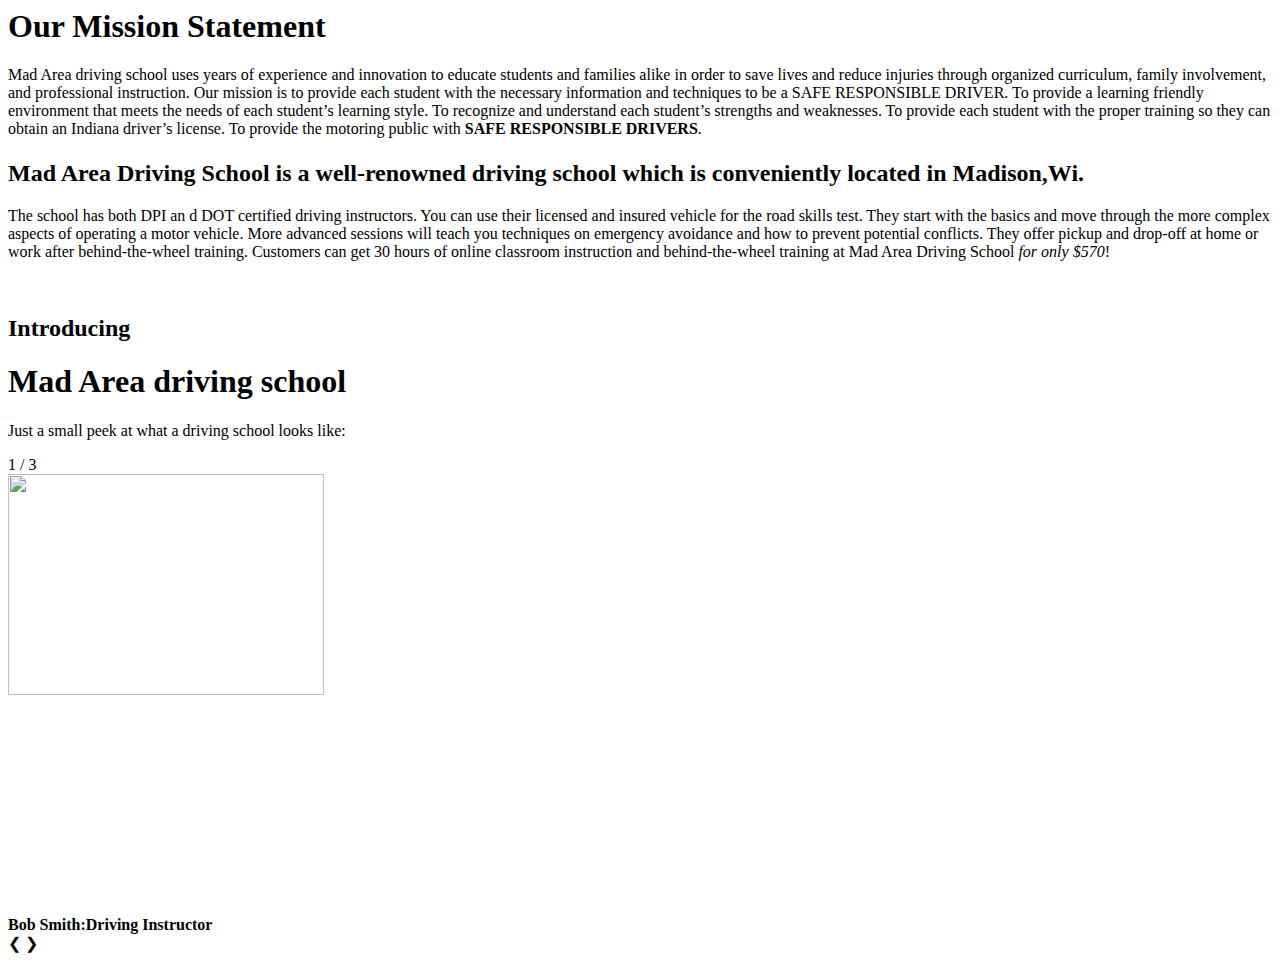
==== commit 234288bd: "update my about page" ====
--- a/About Us.html
+++ b/About Us.html
@@ -1,753 +1,129 @@
-<!DOCTYPE html>
-<html lang="en">
-  <head>
-    <!-- Required meta tags -->
-    <meta charset="utf-8" />
-    <meta name="viewport" content="width=device-width, initial-scale=1" />
-    <link
-      rel="icon"
-      type="icon"
-      href="https://static.wikia.nocookie.net/logopedia/images/1/16/4454C0C6-2334-41E7-AC91-D98739B8834B.png/revision/latest/scale-to-width-down/400?cb=20220426044356"
-    />
-
-    <!-- Bootstrap CSS -->
-    <link rel="stylesheet" href="css/bootstrap.min.css" />
-    <link rel="stylesheet" href="css/owl.carousel.min.css" />
-    <link rel="stylesheet" href="css/owl.theme.default.min.css" />
-    <link
-      href="https://unpkg.com/boxicons@2.1.1/css/boxicons.min.css"
-      rel="stylesheet"
-    />
-    <link rel="stylesheet" href="css/style.css" />
-
-    <title>Mad Area Driving School</title>
-  </head>
-
-  <body data-bs-spy="scroll" data-bs-target=".navbar" data-bs-offset="70">
-    <!-- TOP NAV -->
-    <div class="top-nav" id="home">
-      <div class="container">
-        <div class="row justify-content-between">
-          <div class="col-auto">
-            <p><i class="bx bxs-envelope"></i> madareadriving@gmail.com</p>
-            <p><i class="bx bxs-phone-call"></i> (608) 345-9598</p>
+ <body>
+      <div class="about-section">
+        
+      <main>
+        <section class="header">
+        <header class="hero">
+            
+            <h1 class="glow">Our Mission Statement</h1>
+          </header>
+          
+           
           </div>
-          <div class="col-auto social-icons">
-            <a href="#"><i class="bx bxl-facebook"></i></a>
-            <a href="#"><i class="bx bxl-twitter"></i></a>
-            <a href="#"><i class="bx bxl-instagram"></i></a>
-            <a href="#"><i class="bx bxl-pinterest"></i></a>
-          </div>
-        </div>
+            <p class="subtitle">
+              Mad Area driving school uses years of experience 
+  and innovation to educate students and families alike in 
+  order to save lives and reduce injuries through 
+  organized curriculum, family involvement, 
+  and professional instruction. Our mission is to provide
+   each student with the necessary information and 
+  techniques to be a SAFE RESPONSIBLE DRIVER. 
+  To provide a learning friendly environment that meets
+   the needs of each student’s learning style. 
+  To recognize and understand each student’s strengths 
+  and weaknesses. To provide each student with the
+   proper training so they can obtain an Indiana driver’s license.
+   To provide the motoring public with <strong>SAFE RESPONSIBLE DRIVERS</strong>.
+            </p>
+         
+  <section class="text">
+    <div class="header-inner">
+      <h1></h1>
+          <p class="second-paragraph">
+            <title>Our Story</title>
+           
+          <h2> Mad Area Driving School is a well-renowned driving school which is conveniently located in Madison,Wi.</h2>
+  <p>The school has both DPI an d DOT certified driving instructors. You can use their licensed and insured vehicle for the road skills test. They start with the basics and move through the more complex aspects of operating a motor vehicle. More advanced sessions will teach you techniques on emergency avoidance and how to prevent potential conflicts. They offer pickup and drop-off at home or work after behind-the-wheel training. Customers can get 30 hours of online classroom instruction and behind-the-wheel training at Mad Area Driving School <em>for only $570</em>!
+  </p>
+  <br>
+  <!-- ======= who are we  Section ======= -->
+  <section id="current" class="who are we-bg">
+    <div class="container" data-aos="fade-up">
+  
+      <div class="section-title">
+        <h2 class="glow">Introducing</h2>
       </div>
-    </div>
-
-    <!-- BOTTOM NAV -->
-    <nav class="navbar navbar-expand-lg navbar-light bg-white sticky-top">
-      <div class="container">
-        <a class="navbar-brand" href="#"
-          >Mad Area Driving<span class="dot">.</span></a
-        >
-        <button
-          class="navbar-toggler"
-          type="button"
-          data-bs-toggle="collapse"
-          data-bs-target="#navbarNav"
-          aria-controls="navbarNav"
-          aria-expanded="false"
-          aria-label="Toggle navigation"
-        >
-          <span class="navbar-toggler-icon"></span>
-        </button>
-        <div class="collapse navbar-collapse" id="navbarNav">
-          <ul class="navbar-nav ms-auto">
-            <li class="nav-item">
-              <a class="nav-link" href="#about">About</a>
-            </li>
-            <li class="nav-item">
-              <a class="nav-link" href="#services">Services</a>
-            </li>
-            <li class="nav-item">
-              <a class="nav-link" href="#pricing">Pricing</a>
-            </li>
-
-            <li class="nav-item">
-              <a class="nav-link" href="#reviews">Reviews</a>
-            </li>
-            <li class="nav-item">
-              <a class="nav-link" href="#blog">Blog</a>
-            </li>
-            <li class="nav-item">
-              <a class="nav-link" href="account.html">Account</a>
-            </li>
-            <li class="nav-item">
-              <a class="nav-link" href="parents.html">Parents</a>
-            </li>
-          </ul>
-          <a
-            href="#"
-            data-bs-toggle="modal"
-            data-bs-target="#exampleModal"
-            class="btn btn-brand ms-lg-3"
-            >Contact</a
-          >
-        </div>
-      </div>
-    </nav>
-
-   <!DOCTYPE html>
-<html lang="en">
-<head>
-    <meta charset="UTF-8">
-    <meta http-equiv="X-UA-Compatible" content="IE=edge">
-    <meta name="viewport" content="width=device-width, initial-scale=1.0">
-    <link rel="stylesheet" href="styles_0.css">
-    <title>Project</title>
-</head>
-<body>
-    <div class="intro">
-        <section class="one">
-            <figure class="video">
-                <video class="video-media" src="media/video/coverr-blurred-car-lights-297-1080p.mp4" autoplay muted loop></video>
-                <picture class="picture-media">
-                    <img src="media/video/tail-lights-1241171_1280.jpg" width="575" height="322" alt="driving school" media="(max-width: 575px)" >
-                </picture>
-                <figcapture class="offscreen">Street</figcapture>
-            </figure>
-            <div class="intro-content">
-        <!--<div class="container">-->
-            <div class="slideshow-container">
-
-                <!-- Full-width images with number and caption text -->
-                <div class="mySlides fade">
-                  <!--<div class="numbertext">1 / 3</div>-->
-                  <div class="noname"></div>
-                  <div class="intro-title">CLASS STARTING SOON!!!</div>
-                  <div class="intro-subtitle">Pre-register online!</div>
-                </div>
-              
-                <div class="mySlides fade">
-                  <!--<div class="numbertext">2 / 3</div>-->
-                  <div class="noname"></div>
-                  <div class="intro-title">CELEBRATING 37 YEARS!!! </div>
-                  <div class="intro-subtitle">Since 1985!</div>
-                </div>
-              
-                <div class="mySlides fade">
-                  <!--<div class="numbertext">3 / 3</div>-->
-                  <div class="noname"></div>
-                  <div class="intro-title">TEENS & ADULTS PROGRAM!!!</div>
-                  <div class="intro-subtitle">Online & In-person!</div>
-                </div>
-              
-                <!-- Next and previous buttons -->
-                <!--<a class="prev" onclick="plusSlides(-1)">&#10094;</a>
-                <a class="next" onclick="plusSlides(1)">&#10095;</a>
-              </div>
-              <br>-->
-              
-              <!-- The dots/circles -->
-              <div style="text-align:center">
-                <span class="dot" onclick="currentSlide(1)"></span>
-                <span class="dot" onclick="currentSlide(2)"></span>
-                <span class="dot" onclick="currentSlide(3)"></span>
-              </div>
-            </div>
-                <button class="register">
-                    <a href=" " class="floating-button"><p>REGISTER</p></a>
-                </button>
-            <!--</div>-->
-        </section>
-    </div>
-    <script src="./main.js"></script>
-</body>
-
-</html>
-    <!-- ABOUT -->
-    <body>
-    <div class="about-section">
       
-    <main>
-      <section class="header">
-      <header class="hero">
-          <img
-            src="https://i.postimg.cc/Z4PgZkGc/image003.gif"
-            alt="mad area traffic light"
-            loading="lazy"
-            class="trafficlight-img"
-            width="100"
-          />
-          <h1 class="glow">Our Mission Statement</h1>
-        </header>
-        
-         
-        </div>
-          <p class="subtitle">
-            Mad Area driving school uses years of experience 
-and innovation to educate students and families alike in 
-order to save lives and reduce injuries through 
-organized curriculum, family involvement, 
-and professional instruction. Our mission is to provide
- each student with the necessary information and 
-techniques to be a SAFE RESPONSIBLE DRIVER. 
-To provide a learning friendly environment that meets
- the needs of each student’s learning style. 
-To recognize and understand each student’s strengths 
-and weaknesses. To provide each student with the
- proper training so they can obtain an Indiana driver’s license.
- To provide the motoring public with <strong>SAFE RESPONSIBLE DRIVERS</strong>.
-          </p>
-       
-<section class="text">
-  <div class="header-inner">
-    <h1></h1>
-        <p class="second-paragraph">
-          <title>Our Story</title>
-         
-        <h2> Mad Area Driving School is a well-renowned driving school which is conveniently located in Madison,Wi.</h2>
-<p>The school has both DPI an d DOT certified driving instructors. You can use their licensed and insured vehicle for the road skills test. They start with the basics and move through the more complex aspects of operating a motor vehicle. More advanced sessions will teach you techniques on emergency avoidance and how to prevent potential conflicts. They offer pickup and drop-off at home or work after behind-the-wheel training. Customers can get 30 hours of online classroom instruction and behind-the-wheel training at Mad Area Driving School <em>for only $570</em>!
-</p>
-<br>
-<!-- ======= who are we  Section ======= -->
-<section id="current" class="who are we-bg">
-  <div class="container" data-aos="fade-up">
-
-    <div class="section-title">
-      <h2 class="glow">Introducing</h2>
+     
+      <h1>Mad Area driving school</h1>
+  <p>Just a small peek at what a driving school looks like:</p>
+  
+  <div class="slideshow-container">
+          
+    <div class="mySlides fade">
+      <div class="numbertext">1 / 3</div>
+      <img src="https://i.postimg.cc/nHWSTnmH/bob-1.jpg" style="width:50%" class="center">
+      <div class="text"><b>Bob Smith:Driving Instructor</b></div>
+      
+  
+  
     </div>
     
-   
-    <h1>Mad Area driving school</h1>
-<p>Just a small peek at what a driving school looks like:</p>
-<div class="grid">
-  <div class="child">
-    <p>Bob Smith:Driving Instructor</p>
-    <div style="text-align: left;"><img src="https://i.postimg.cc/nHWSTnmH/bob-1.jpg"width="100"class="center" border-radius="50%"alt="Bob"  height="200"/>
-    
-      <p>The duties and responsibilities of Bob Smith are to manage the theory class timings, teach the driving students about the right traffic rules and inform student drivers with safety driving procedures. In addition to that, he will supply their students with information about emergency situations.</p>
-      
-    </div>
-
-      
-
-    </div>
-    <div class="child">
-    <p>Shiela Ross:Classroom Instructor</p>
-    <div style="text-align: right;"><img src="https://i.postimg.cc/NgFP1K5J/classroom.jpg" alt="classroom"  class="center" width="150" border-width="50%" height="200">
-      <p>Shiela Ross is certified to instruct students on skills related to operating vehicles, including driving safety. These formal lessons will prepare students for their first driver's license or can be for specializations for other types of vehicles like trucks, limousines, busses and motorcycles</p>
-    
-    </div> 
-    
-  
-    
-    <div class="child">
-   <p>Samantha Doe:Recent Graduate</p>
-    <div style="text-align: left;"><img src="https://i.postimg.cc/wzSbmTH2/thumbs-up.jpg" alt="bob"class="center" width="150" border-radius="50%"width="150" height="200">
-   <p>Helpful class structure. “Behind-the-wheel” training was helpful in gradually exposing you to the roads and the traffic that comes with them. Instructors are kind and easily approachable when students have questions.</p>
-    </div>
-
-    <div class="child">  
-  <p>Jim Roe:Current Student</p>
-
-  <img src="text-align: right;"><img src="https://i.postimg.cc/dJDLfb8J/pexels-photo.webp"  alt="Behind the Wheel" class="center" width="150" border-radius="50%" height="200"> </div>
-  <p>This is the best Driving School I’ve ever been to I love it the instructors they’re very patient. Professional understanding and help me gain my confidence of driving</p>
+    <div class="mySlides fade">
+      <div class="numbertext">2 / 3</div>
+      <img src="https://i.postimg.cc/NgFP1K5J/classroom.jpg"  style="width:50%" class="center">
+      <div class="text">Sandy Frasier:Prep for Pretest Instructor</div>
     </div>
     
-
-
-<address>
-<a href="mailto: madareadriving@gmail.com"></a>
- <br>
+    <div class="mySlides fade">
+      <div class="numbertext">3 / 3</div>
+      <img src="https://i.postimg.cc/XYR4TGCN/pexels-katerina-holmes-5905483.jpg" style="width:50%" class="center">
+      <div class="text">Shiela Ross:Classroom Instructor</div>
+    </div>
+    <div class="mySlides fade">
+      <div class="numbertext">3 / 3</div>
+      <img src="https://i.postimg.cc/wzSbmTH2/thumbs-up.jpg" style="width:50%" class="center">
+      <div class="text">Miranda Johnson:Recent Graduate</div>
+    </div>
+    <div class="mySlides fade">
+      <div class="numbertext">3 / 3</div>
+      <img src="https://i.postimg.cc/dJDLfb8J/pexels-photo.webp" style="width:50%" class="center">
+          <div class="text">Samantha Doe:Recent Graduate</div>
+    </div>
+    <div class="mySlides fade">
+      <div class="numbertext">3 / 3</div>
+      <img src="https://i.postimg.cc/K8zDd4yW/pexels-rodnae-productions-8419627.jpg"style="width:50%" class="center">
+          <div class="text">Jane Roe:Current Student</div>
+    </div>
     
-
-  <hr>
-    <p class="email" Alternate email is ><a href="mailto:jkapinus@madareadriving.com"</a>
-  
-
-</section>
-</about-section>
-<div class="container">
-</body>
-  
-
-    <!-- MILESTONE -->
-    <section id="milestone">
-      <div class="container">
-        <div class="row text-center justify-content-center gy-4">
-          <div class="col-lg-2 col-sm-6">
-            <h1 class="display-4">90K+</h1>
-            <p class="mb-0">Happy Students</p>
-          </div>
-          <div class="col-lg-2 col-sm-6">
-            <h1 class="display-4">45M</h1>
-            <p class="mb-0">Miles Driven</p>
-          </div>
-          <div class="col-lg-2 col-sm-6">
-            <h1 class="display-4">37</h1>
-            <p class="mb-0">Years of Service</p>
-          </div>
-          <div class="col-lg-2 col-sm-6">
-            <h1 class="display-4">1</h1>
-            <p class="mb-0">Amazing Instructor</p>
-          </div>
-        </div>
-      </div>
-    </section>
-
-    <section id="services" class="text-center">
-      <div class="container">
-        <div class="row">
-          <div class="col-12">
-            <div class="intro">
-              <h6>Our Services</h6>
-              <h1>What We Do?</h1>
-              <p class="mx-auto">
-                We are a formal class or program that prepares a new driver to
-                obtain a learner's permit or driver's license in the great City
-                of Madison for both Teens and Adults.
-              </p>
-            </div>
-          </div>
-        </div>
-        <div class="row g-4">
-          <div class="col-lg col-md-6">
-            <div class="service">
-              <img
-                src="http://www.madareadriving.com/home_files/Untitled.png"
-                alt=""
-              />
-              <h5>Behind The Wheel</h5>
-              <p>
-                The Behind-the-Wheel course fulfills the state required "in-car"
-                instruction with a state certified Driver Education instructor
-                for teens under the age of 18
-              </p>
-            </div>
-          </div>
-          <div class="col-lg col-md-6">
-            <div class="service">
-              <img
-                src="https://www.ethosschool.org/wp-content/themes/yootheme/cache/main-home-1276bb27.png"
-                alt=""
-              />
-              <h5>Online Courses</h5>
-              <p>
-                Online Driver's Ed is a little different. Like the name implies,
-                the classes are online. Students receive course materials
-                through a web program.
-              </p>
-            </div>
-          </div>
-        </div>
-      </div>
-    </section>
-
-    <section class="bg-light" id="pricing">
-      <div class="container">
-        <div class="row">
-          <div class="col-12">
-            <div class="intro">
-              <h6>Pricing</h6>
-
-              <h1>Affordable Rates</h1>
-            </div>
-          </div>
-        </div>
-      </div>
-      <div class="container">
-        <div class="row justify-content-center gy-4">
-          <div class="col-lg-4 col-md-6">
-            <div class="card" style="width: 18rem">
-              <div class="card-body">
-                <img
-                  src="https://digiday.com/wp-content/uploads/sites/3/2021/01/GENZ_HAND_06.gif"
-                  class="card-img-top"
-                  alt="..."
-                />
-              </div>
-              <ul class="list-group list-group-flush">
-                <li class="list-group-item">
-                  Hourly Behind the Wheel <b class="space">$70</b>
-                </li>
-                <li class="list-group-item">
-                  Four Sessions (1.5 hours) <b class="space">$390</b>
-                </li>
-                <li class="list-group-item">
-                  Six Sessions (1.5 hours) <b class="space">$580</b>
-                </li>
-                <li class="list-group-item">
-                  One Session (1.5 hours) <b class="space">$95</b>
-                </li>
-                <li class="list-group-item">
-                  Refresher Course <b class="space">$95</b>
-                </li>
-                <li class="list-group-item">
-                  36 Hours Hybrid <b class="space">$470</b>
-                </li>
-                <li class="list-group-item">
-                  39 Hours Hybrid <b class="space">$600</b>
-                </li>
-                <li class="list-group-item">
-                  Online Only <b class="space">$155</b>
-                </li>
-                <li class="list-group-item">
-                  Behind The Wheel Only <b class="space">$370</b>
-                </li>
-              </ul>
-              <!-- <div class="card-body">
-                <a href="#" class="card-link">Adults</a>
-                <a href="#" class="card-link">Teens</a>
-              </div> -->
-            </div>
-          </div>
-          <!-- <div class="col-lg-4 col-md-6">
-            <div class="card" style="width: 18rem">
-              <div class="card-body">
-                <img
-                  src="https://cdn.dribbble.com/users/1372650/screenshots/6222880/043.gif"
-                  class="card-img-top"
-                  alt="..."
-                />
-              </div>
-              <ul class="list-group list-group-flush">
-                <li class="list-group-item">
-                  36 Hours Hybrid <b class="space">$470</b>
-                </li>
-                <li class="list-group-item">
-                  39 Hours Hybrid <b class="space">$600</b>
-                </li>
-                <li class="list-group-item">
-                  Online Only <b class="space">$155</b>
-                </li>
-                <li class="list-group-item">
-                  Behind The Wheel Only <b class="space">$370</b>
-                </li>
-              </ul>
-              <div class="card-body">
-                <a href="#" class="card-link">Adults</a>
-                <a href="#" class="card-link">Teens</a>
-              </div>
-            </div>
-          </div> -->
-        </div>
-      </div>
-    </section>
-
-    <section class="bg-light" id="reviews">
-      <div class="owl-theme owl-carousel reviews-slider container">
-        <div class="review">
-          <div class="person">
-            <img
-              src="http://dallassinglemom.com/wp-content/uploads/2022/04/W3aX9p8LqQoVL3byj4n1zdldqCrFdrXi1649451554.jpg"
-              alt=""
-            />
-            <h5>Vilius Kurauskas</h5>
-            <small>Valued Customer</small>
-          </div>
-          <h3>
-            Great driving school! I've never driven before and in just a few
-            lessons Jim and Jesse were able to provide me with all the
-            fundamentals to become a good driver (and pass the road test with a
-            perfect score). The school has also a good focus on the driving
-            exam, so if you have some driving experience, but are still hesitant
-            in taking the road test, taking a few lesson would build up the
-            confidence!
-          </h3>
-          <div class="stars">
-            <i class="bx bxs-star"></i>
-            <i class="bx bxs-star"></i>
-            <i class="bx bxs-star"></i>
-            <i class="bx bxs-star"></i>
-            <i class="bx bxs-star-"></i>
-          </div>
-          <i class="bx bxs-quote-alt-left"></i>
-        </div>
-        <div class="review">
-          <div class="person">
-            <img
-              src="https://media.istockphoto.com/id/1192166956/photo/millennial-driver.jpg?s=612x612&w=0&k=20&c=ygc3fheEyt4tPXawKtZ5Gh-1lTM_X7xYFDlauMmnRqw="
-              alt=""
-            />
-            <h5>Lingxiao Zhang</h5>
-            <small>Valued Customer</small>
-          </div>
-          <h3>
-            Good teachers. I took the behind the wheel lessons. I have never
-            driven in traffic before. They taught me how to drive in traffic
-            overall, and gave me specific instructions on what I did wrong and
-            how to improve. In the lesson before the road test, the teacher
-            explained to me what to expect in the test and what could result in
-            points off. Now I passed the road test on my first try!
-          </h3>
-          <div class="stars">
-            <i class="bx bxs-star"></i>
-            <i class="bx bxs-star"></i>
-            <i class="bx bxs-star"></i>
-            <i class="bx bxs-star"></i>
-            <i class="bx bxs-star"></i>
-          </div>
-          <i class="bx bxs-quote-alt-left"></i>
-        </div>
-        <div class="review">
-          <div class="person">
-            <img
-              src="https://media.istockphoto.com/id/471519418/photo/male-teenage-driver-looking-out-of-car-window.jpg?s=612x612&w=0&k=20&c=xDd2U49KiXzrxPWKG3X6tLUYIzpd8YcYwYCiXiB0Z-M="
-              alt=""
-            />
-            <h5>J K</h5>
-            <small>Valued Customer</small>
-          </div>
-          <h3>
-            Well, Jim and Chad really helped a lot on the learning curve. I
-            never had an experience of driving before, so in a way starting the
-            right way really helped. My exam went like a piece of cake. The
-            examiner had very less to say after the road test. The instructors
-            are pretty good at spotting flaws in the way you drive & they do
-            help a lot. All in all the experience was really amazing.
-          </h3>
-          <div class="stars">
-            <i class="bx bxs-star"></i>
-            <i class="bx bxs-star"></i>
-            <i class="bx bxs-star"></i>
-            <i class="bx bxs-star"></i>
-            <i class="bx bxs-star"></i>
-          </div>
-          <i class="bx bxs-quote-alt-left"></i>
-        </div>
-      </div>
-    </section>
-
-    <section id="blog">
-      <div class="container">
-        <div class="row">
-          <div class="col-12">
-            <div class="intro">
-              <h6>Blog</h6>
-              <h1>Recent Posts</h1>
-            </div>
-          </div>
-        </div>
-        <div class="row g-3">
-          <div class="col-md-4">
-            <article class="blog-post">
-              <img
-                src="https://i.ytimg.com/vi/-0MSTCq1BVY/maxresdefault.jpg"
-                alt=""
-              />
-              <a href="#" class="tag">Madison Schools</a>
-              <div class="content">
-                <small
-                  >By Colton Molesky <br />
-                  Published: Jul. 25, 2022</small
-                >
-                <h5>
-                  Bus driver shortages continue to plague Madison area schools
-                </h5>
-                <p>
-                  MADISON, Wis. (WMTV) - Bus driver shortages will impact routes
-                  for several districts in the Madison area for another school
-                  year. From Middleton to Sun Prairie, the lack of drivers
-                  available to schools and transportation services means staff
-                  will be “red lining” through the upcoming year, according to
-                  one district transportation employee.
-                </p>
-              </div>
-            </article>
-          </div>
-          <div class="col-md-4">
-            <article class="blog-post">
-              <img
-                src="https://bloximages.newyork1.vip.townnews.com/wkow.com/content/tncms/assets/v3/editorial/5/ba/5bacf00b-91eb-531e-9d81-99b6ca1c7f53/61553bae4432c.image.jpg?resize=1280%2C720"
-                alt=""
-              />
-              <a href="#" class="tag">Driver's Ed</a>
-              <div class="content">
-                <small
-                  >By Jennifer Kliese <br />
-                  Published: Jun. 9, 2021</small
-                >
-                <h5>
-                  Driver’s ed instructors worried about proposal to drop test
-                </h5>
-                <p>
-                  MADISON (WKOW) -- New drivers may no longer have to be tested
-                  behind the wheel to get their license, under a new proposal
-                  from Gov. Tony Evers. Right now, teenage drivers have to
-                  finish a driver's education course that includes 30 hours of
-                  behind the wheel practice. Then, they take a driver's test
-                  with the DMV. Please continue to read this article another
-                  day.
-                </p>
-              </div>
-            </article>
-          </div>
-          <div class="col-md-4">
-            <article class="blog-post">
-              <img
-                src="https://bloximages.chicago2.vip.townnews.com/wiscnews.com/content/tncms/assets/v3/editorial/5/e7/5e78f48e-bbd8-57c9-b6b1-45727d87797f/5b2c41682540f.image.jpg?resize=1200%2C703"
-                alt=""
-              />
-              <a href="#" class="tag">Rural</a>
-              <div class="content">
-                <small
-                  >By Jaymes Langrehr <br />
-                  Published: Nov. 22, 2022</small
-                >
-                <h5>
-                  Utility worker killed after being hit by teen driving SUV in
-                  rural Sauk Co.
-                </h5>
-                <p>
-                  SAUK COUNTY, Wis. — Authorities say a 25-year-old man is dead
-                  after being hit by an SUV driven by a teenager on Highway 23
-                  in rural Sauk County Tuesday morning. Dispatchers received a
-                  call at about 7:44 a.m. Tuesday about the crash, which
-                  happened on the southbound side of Highway 23
-                </p>
-              </div>
-            </article>
-          </div>
-        </div>
-      </div>
-    </section>
-
-    <footer>
-      <div class="footer-top text-center">
-        <div class="container">
-          <div class="row justify-content-center">
-            <div class="col-lg-6 text-center">
-              <h4 class="navbar-brand">
-                Mad Area Driving<span class="dot">.</span>
-              </h4>
-              <p>
-                CONGRATULATIONS YOU HAVE FOUND THE TOP DRIVING SCHOOL IN MADISON
-              </p>
-              <div class="col-auto social-icons">
-                <a href="#"><i class="bx bxl-facebook"></i></a>
-                <a href="#"><i class="bx bxl-twitter"></i></a>
-                <a href="#"><i class="bx bxl-instagram"></i></a>
-                <a href="#"><i class="bx bxl-pinterest"></i></a>
-              </div>
-              <div class="col-auto conditions-section">
-                <a href="#">privacy</a>
-                <a href="#">terms</a>
-                <a href="#">disclaimer</a>
-              </div>
-            </div>
-          </div>
-        </div>
-      </div>
-      <div class="footer-bottom text-center">
-        <p class="mb-0" id="copyright"></p>
-        Designed By Supreme Flex of YWEB
-      </div>
-    </footer>
-
-    <!-- Modal -->
-    <div
-      class="modal fade"
-      id="exampleModal"
-      tabindex="-1"
-      aria-labelledby="exampleModalLabel"
-      aria-hidden="true"
-    >
-      <div class="modal-dialog modal-dialog-centered modal-xl">
-        <div class="modal-content">
-          <div class="modal-body p-0">
-            <div class="container-fluid">
-              <div class="row gy-4">
-                <div
-                  class="col-lg-4 col-sm-12 bg-cover"
-                  style="
-                    background-image: url('https://img.freepik.com/free-photo/operator-hot-line-portrait-cheerful-african-customer-service-representative-with-headset-call-center_231208-684.jpg?w=2000');
-                    min-height: 300px;
-                  "
-                >
-                  <div></div>
-                </div>
-                <div class="col-lg-8">
-                  <form class="p-lg-5 col-12 row g-3">
-                    <div>
-                      <h1>Get In Touch</h1>
-                      <p>
-                        Fill free to contact us and we will get back to you as
-                        soon as possible!
-                      </p>
-                    </div>
-                    <div class="col-lg-6">
-                      <label for="userName" class="form-label"
-                        >First Name</label
-                      >
-                      <input
-                        type="text"
-                        class="form-control"
-                        placeholder="King Michele"
-                        id="userName"
-                        aria-describedby="emailHelp"
-                      />
-                    </div>
-                    <div class="col-lg-6">
-                      <label for="userName" class="form-label">Last Name</label>
-                      <input
-                        type="text"
-                        class="form-control"
-                        placeholder="Mukendi I of Congo"
-                        id="userName"
-                        aria-describedby="emailHelp"
-                      />
-                    </div>
-                    <div class="col-12">
-                      <label for="userName" class="form-label"
-                        >Email Address</label
-                      >
-                      <input
-                        type="email"
-                        class="form-control"
-                        placeholder="kingmichelemukendi@congo.com"
-                        id="userName"
-                        aria-describedby="emailHelp"
-                      />
-                    </div>
-                    <div class="col-12">
-                      <label for="exampleInputEmail1" class="form-label"
-                        >Messages</label
-                      >
-                      <textarea
-                        name=""
-                        placeholder="I love America. Best bread in the world!"
-                        class="form-control"
-                        id=""
-                        rows="4"
-                      ></textarea>
-                    </div>
-
-                    <div class="col-12">
-                      <button
-                        type="submit"
-                        class="btn btn-brand mb-3"
-                        style="width: 100%"
-                      >
-                        Send Message
-                      </button>
-                    </div>
-                  </form>
-                </div>
-              </div>
-            </div>
-          </div>
-        </div>
-      </div>
+    
+    <a class="prev" onclick="plusSlides(-1)">❮</a>
+    <a class="next" onclick="plusSlides(1)">❯</a>
+    
     </div>
-
+    <br>
+    
+    <div style="text-align:center">
+      <span class="dot" onclick="currentSlide(1)"></span> 
+      <span class="dot" onclick="currentSlide(2)"></span> 
+      <span class="dot" onclick="currentSlide(3)"></span> 
+    </div>
+    
     <script>
-      document.getElementById(
-        "copyright"
-      ).innerHTML = `${new Date().getFullYear()}  © Supreme Flex`;
+    let slideIndex = 1;
+    showSlides(slideIndex);
+    
+    function plusSlides(n) {
+      showSlides(slideIndex += n);
+    }
+    
+    function currentSlide(n) {
+      showSlides(slideIndex = n);
+    }
+    
+    function showSlides(n) {
+      let i;
+      let slides = document.getElementsByClassName("mySlides");
+      let dots = document.getElementsByClassName("dot");
+      if (n > slides.length) {slideIndex = 1}    
+      if (n < 1) {slideIndex = slides.length}
+      for (i = 0; i < slides.length; i++) {
+        slides[i].style.display = "none";  
+      }
+      for (i = 0; i < dots.length; i++) {
+        dots[i].className = dots[i].className.replace(" active", "");
+      }
+      slides[slideIndex-1].style.display = "block";  
+      dots[slideIndex-1].className += " active";
+    }
     </script>
-
-    <script src="js/jquery.min.js"></script>
-    <script src="js/bootstrap.bundle.min.js"></script>
-    <script src="js/owl.carousel.min.js"></script>
-    <script src="js/app.js"></script>
-  </body>
-</html>
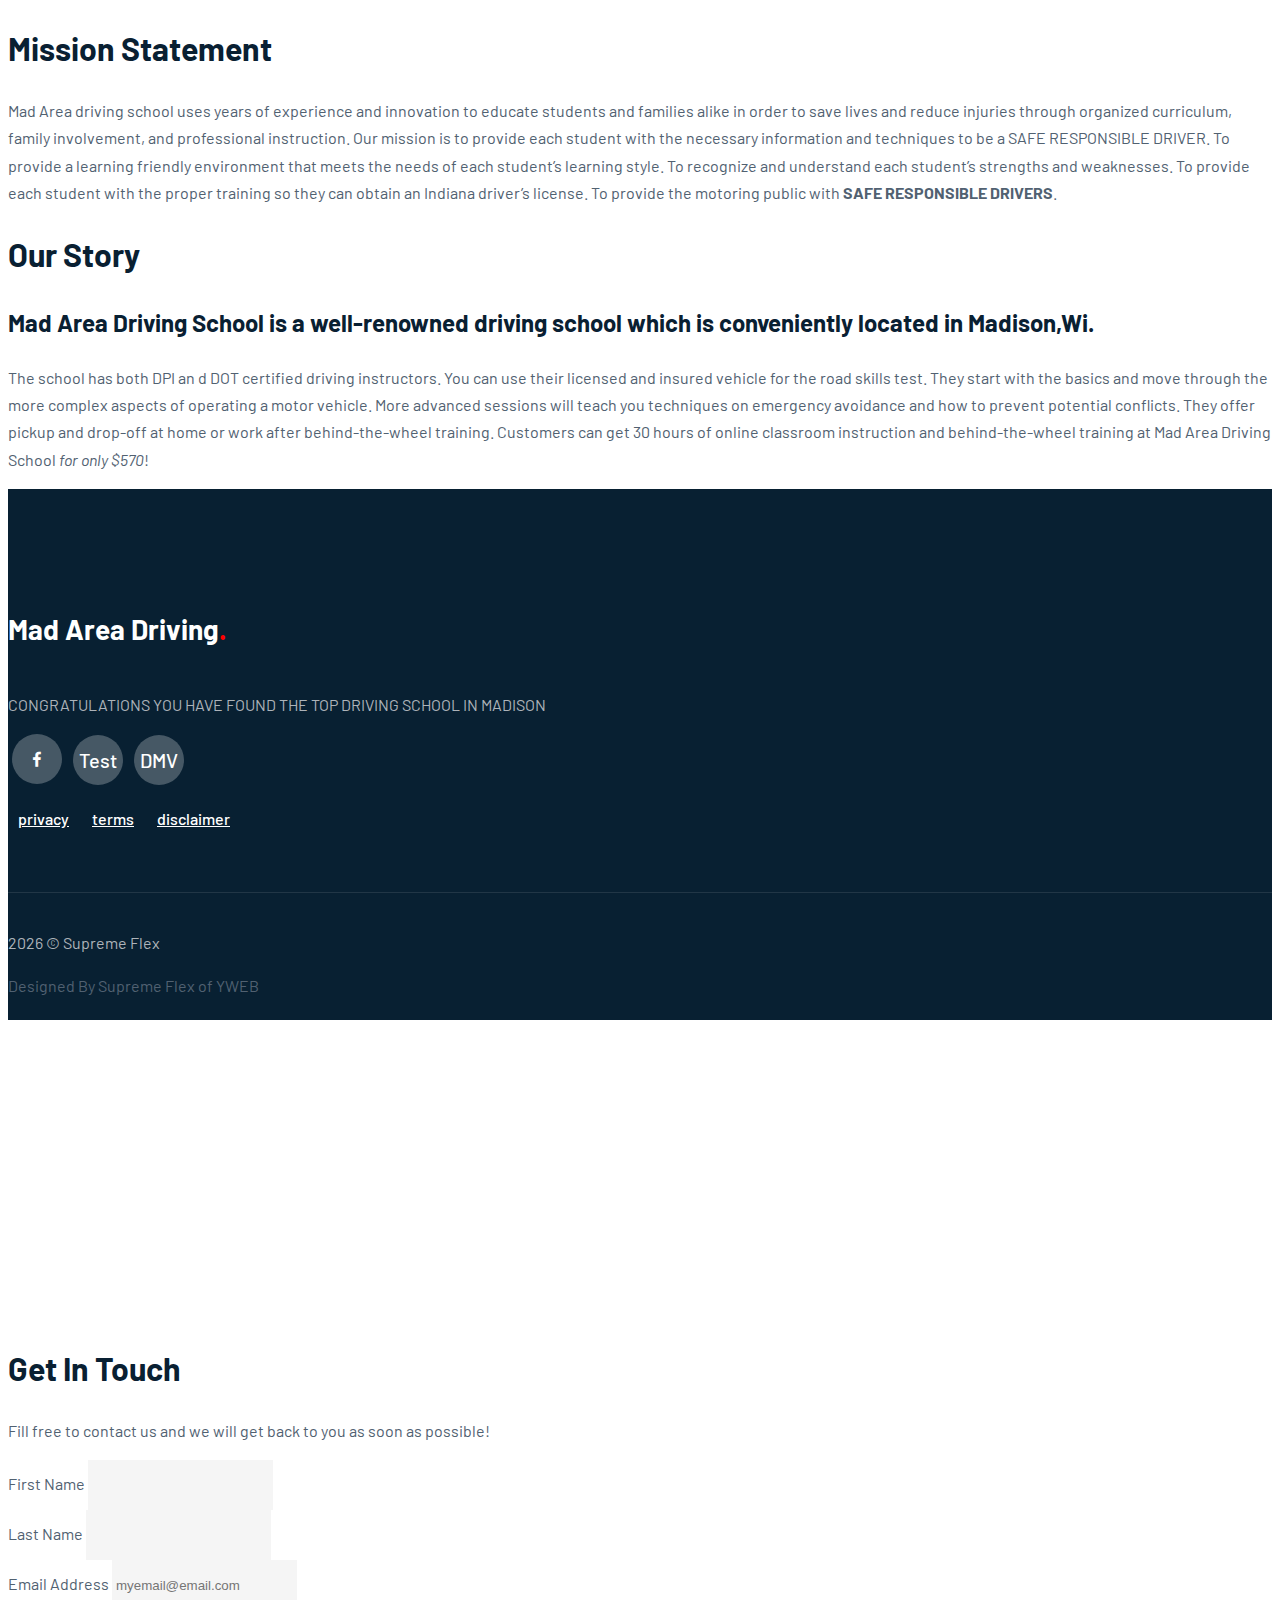
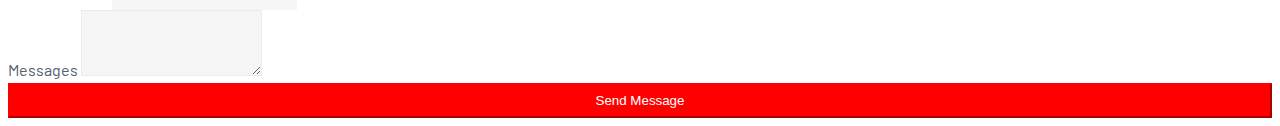
==== commit 31fd9210: "changes" ====
--- a/About Us.html
+++ b/About Us.html
@@ -1,129 +1,197 @@
- <body>
-      <div class="about-section">
-        
-      <main>
-        <section class="header">
-        <header class="hero">
-            
-            <h1 class="glow">Our Mission Statement</h1>
-          </header>
-          
-           
-          </div>
-            <p class="subtitle">
-              Mad Area driving school uses years of experience 
-  and innovation to educate students and families alike in 
-  order to save lives and reduce injuries through 
-  organized curriculum, family involvement, 
-  and professional instruction. Our mission is to provide
-   each student with the necessary information and 
-  techniques to be a SAFE RESPONSIBLE DRIVER. 
-  To provide a learning friendly environment that meets
-   the needs of each student’s learning style. 
-  To recognize and understand each student’s strengths 
-  and weaknesses. To provide each student with the
-   proper training so they can obtain an Indiana driver’s license.
-   To provide the motoring public with <strong>SAFE RESPONSIBLE DRIVERS</strong>.
-            </p>
-         
-  <section class="text">
-    <div class="header-inner">
-      <h1></h1>
-          <p class="second-paragraph">
-            <title>Our Story</title>
-           
-          <h2> Mad Area Driving School is a well-renowned driving school which is conveniently located in Madison,Wi.</h2>
+<!DOCTYPE html>
+<html lang="en">
+  <head>
+    <!-- Required meta tags -->
+    <meta charset="utf-8" />
+    <meta name="viewport" content="width=device-width, initial-scale=1" />
+    <link
+      rel="icon"
+      type="icon"
+      href="https://static.wikia.nocookie.net/logopedia/images/1/16/4454C0C6-2334-41E7-AC91-D98739B8834B.png/revision/latest/scale-to-width-down/400?cb=20220426044356"
+    />
+
+    <!-- Bootstrap CSS -->
+    <link rel="stylesheet" href="css/bootstrap.min.css" />
+    <link rel="stylesheet" href="css/owl.carousel.min.css" />
+    <link rel="stylesheet" href="css/owl.theme.default.min.css" />
+    <link
+      href="https://unpkg.com/boxicons@2.1.1/css/boxicons.min.css"
+      rel="stylesheet"
+    />
+    <link rel="stylesheet" href="css/style.css" />
+
+    <title>Mad Area Driving School</title>
+  </head>
+
+
+<div class="deck">
+  <div class="card-space">
+    <div class="card">
+      <div class="face front">
+        <h1>Mission Statement</h1>
+      </div>
+      <div class="face back">
+        <p>Mad Area driving school uses years of experience 
+          and innovation to educate students and families alike in 
+          order to save lives and reduce injuries through 
+          organized curriculum, family involvement, 
+          and professional instruction. Our mission is to provide
+           each student with the necessary information and 
+          techniques to be a SAFE RESPONSIBLE DRIVER. 
+          To provide a learning friendly environment that meets
+           the needs of each student’s learning style. 
+          To recognize and understand each student’s strengths 
+          and weaknesses. To provide each student with the
+           proper training so they can obtain an Indiana driver’s license.
+           To provide the motoring public with <strong>SAFE RESPONSIBLE DRIVERS</strong>.</p>
+      </div>
+    </div>
+  </div>
+  <div class="card-space">
+    <div class="card">
+      <div class="face front">
+        <h1>Our Story</h1>
+      </div>
+      <div class="face back">
+        <h2> Mad Area Driving School is a well-renowned driving school which is conveniently located in Madison,Wi.</h2>
   <p>The school has both DPI an d DOT certified driving instructors. You can use their licensed and insured vehicle for the road skills test. They start with the basics and move through the more complex aspects of operating a motor vehicle. More advanced sessions will teach you techniques on emergency avoidance and how to prevent potential conflicts. They offer pickup and drop-off at home or work after behind-the-wheel training. Customers can get 30 hours of online classroom instruction and behind-the-wheel training at Mad Area Driving School <em>for only $570</em>!
   </p>
-  <br>
-  <!-- ======= who are we  Section ======= -->
-  <section id="current" class="who are we-bg">
-    <div class="container" data-aos="fade-up">
-  
-      <div class="section-title">
-        <h2 class="glow">Introducing</h2>
+    </div>
+  </div>
+</div>
+<footer>
+      <div class="footer-top text-center">
+        <div class="container">
+          <div class="row justify-content-center">
+            <div class="col-lg-6 text-center">
+              <h4 class="navbar-brand">
+                Mad Area Driving<span class="dot">.</span>
+              </h4>
+              <p>
+                CONGRATULATIONS YOU HAVE FOUND THE TOP DRIVING SCHOOL IN MADISON
+              </p>
+              <div class="col-auto social-icons">
+                <a href="https://www.facebook.com/MadAreaDrivingSchool"><i class="bx bxl-facebook"></i></a>
+                <a href="https://www.youtube.com/@RoadTestSuccess/featured" class="fa fa-youtube">Test</a>
+                <a href="https://wisconsindot.gov/pages/online-srvcs/external/dmv.aspx" class="dmv">DMV</a>
+              </div>
+              <div class="col-auto conditions-section">
+                <a href="#">privacy</a>
+                <a href="#">terms</a>
+                <a href="#">disclaimer</a>
+              </div>
+            </div>
+          </div>
+        </div>
       </div>
-      
-     
-      <h1>Mad Area driving school</h1>
-  <p>Just a small peek at what a driving school looks like:</p>
-  
-  <div class="slideshow-container">
-          
-    <div class="mySlides fade">
-      <div class="numbertext">1 / 3</div>
-      <img src="https://i.postimg.cc/nHWSTnmH/bob-1.jpg" style="width:50%" class="center">
-      <div class="text"><b>Bob Smith:Driving Instructor</b></div>
-      
-  
-  
+      <div class="footer-bottom text-center">
+        <p class="mb-0" id="copyright"></p>
+        Designed By Supreme Flex of YWEB
+      </div>
+    </footer>
+
+    <!-- Modal -->
+    <div
+      class="modal fade"
+      id="exampleModal"
+      tabindex="-1"
+      aria-labelledby="exampleModalLabel"
+      aria-hidden="true"
+    >
+      <div class="modal-dialog modal-dialog-centered modal-xl">
+        <div class="modal-content">
+          <div class="modal-body p-0">
+            <div class="container-fluid">
+              <div class="row gy-4">
+                <div
+                  class="col-lg-4 col-sm-12 bg-cover"
+                  style="
+                    background-image: url('https://img.freepik.com/free-photo/operator-hot-line-portrait-cheerful-african-customer-service-representative-with-headset-call-center_231208-684.jpg?w=2000');
+                    min-height: 300px;
+                  "
+                >
+                  <div></div>
+                </div>
+                <div class="col-lg-8">
+                  <form class="p-lg-5 col-12 row g-3">
+                    <div>
+                      <h1>Get In Touch</h1>
+                      <p>
+                        Fill free to contact us and we will get back to you as
+                        soon as possible!
+                      </p>
+                    </div>
+                    <div class="col-lg-6">
+                      <label for="userName" class="form-label"
+                        >First Name</label
+                      >
+                      <input
+                        type="text"
+                        class="form-control"
+                       id="userName"
+                        aria-describedby="emailHelp"
+                      />
+                    </div>
+                    <div class="col-lg-6">
+                      <label for="userName" class="form-label">Last Name</label>
+                      <input
+                        type="text"
+                        class="form-control"
+                        id="userName"
+                        aria-describedby="emailHelp"
+                      />
+                    </div>
+                    <div class="col-12">
+                      <label for="userName" class="form-label"
+                        >Email Address</label
+                      >
+                      <input
+                        type="email"
+                        class="form-control"
+                        placeholder="myemail@email.com"
+                        id="userName"
+                        aria-describedby="emailHelp"
+                      />
+                    </div>
+                    <div class="col-12">
+                      <label for="exampleInputEmail1" class="form-label"
+                        >Messages</label
+                      >
+                      <textarea
+                        name=""
+                       class="form-control"
+                        id=""
+                        rows="4"
+                      ></textarea>
+                    </div>
+
+                    <div class="col-12">
+                      <button
+                        type="submit"
+                        class="btn btn-brand mb-3"
+                        style="width: 100%"
+                      >
+                        Send Message
+                      </button>
+                    </div>
+                  </form>
+                </div>
+              </div>
+            </div>
+          </div>
+        </div>
+      </div>
     </div>
-    
-    <div class="mySlides fade">
-      <div class="numbertext">2 / 3</div>
-      <img src="https://i.postimg.cc/NgFP1K5J/classroom.jpg"  style="width:50%" class="center">
-      <div class="text">Sandy Frasier:Prep for Pretest Instructor</div>
-    </div>
-    
-    <div class="mySlides fade">
-      <div class="numbertext">3 / 3</div>
-      <img src="https://i.postimg.cc/XYR4TGCN/pexels-katerina-holmes-5905483.jpg" style="width:50%" class="center">
-      <div class="text">Shiela Ross:Classroom Instructor</div>
-    </div>
-    <div class="mySlides fade">
-      <div class="numbertext">3 / 3</div>
-      <img src="https://i.postimg.cc/wzSbmTH2/thumbs-up.jpg" style="width:50%" class="center">
-      <div class="text">Miranda Johnson:Recent Graduate</div>
-    </div>
-    <div class="mySlides fade">
-      <div class="numbertext">3 / 3</div>
-      <img src="https://i.postimg.cc/dJDLfb8J/pexels-photo.webp" style="width:50%" class="center">
-          <div class="text">Samantha Doe:Recent Graduate</div>
-    </div>
-    <div class="mySlides fade">
-      <div class="numbertext">3 / 3</div>
-      <img src="https://i.postimg.cc/K8zDd4yW/pexels-rodnae-productions-8419627.jpg"style="width:50%" class="center">
-          <div class="text">Jane Roe:Current Student</div>
-    </div>
-    
-    
-    <a class="prev" onclick="plusSlides(-1)">❮</a>
-    <a class="next" onclick="plusSlides(1)">❯</a>
-    
-    </div>
-    <br>
-    
-    <div style="text-align:center">
-      <span class="dot" onclick="currentSlide(1)"></span> 
-      <span class="dot" onclick="currentSlide(2)"></span> 
-      <span class="dot" onclick="currentSlide(3)"></span> 
-    </div>
-    
+
     <script>
-    let slideIndex = 1;
-    showSlides(slideIndex);
-    
-    function plusSlides(n) {
-      showSlides(slideIndex += n);
-    }
-    
-    function currentSlide(n) {
-      showSlides(slideIndex = n);
-    }
-    
-    function showSlides(n) {
-      let i;
-      let slides = document.getElementsByClassName("mySlides");
-      let dots = document.getElementsByClassName("dot");
-      if (n > slides.length) {slideIndex = 1}    
-      if (n < 1) {slideIndex = slides.length}
-      for (i = 0; i < slides.length; i++) {
-        slides[i].style.display = "none";  
-      }
-      for (i = 0; i < dots.length; i++) {
-        dots[i].className = dots[i].className.replace(" active", "");
-      }
-      slides[slideIndex-1].style.display = "block";  
-      dots[slideIndex-1].className += " active";
-    }
+      document.getElementById(
+        "copyright"
+      ).innerHTML = `${new Date().getFullYear()}  © Supreme Flex`;
     </script>
+
+    <script src="js/jquery.min.js"></script>
+    <script src="js/bootstrap.bundle.min.js"></script>
+    <script src="js/owl.carousel.min.js"></script>
+    <script src="js/app.js"></script>
+  </body>
+</html>
--- a/css/style.css
+++ b/css/style.css
@@ -0,0 +1,554 @@
+@import url("https://fonts.googleapis.com/css2?family=Barlow:wght@400;500;600;700&display=swap");
+
+:root {
+  --brand: #ff0000;
+  --dark: #092032;
+  --body: #516171;
+  --border: rgba(0, 0, 0, 0.08);
+  --shadow: 0px 6px 30px rgba(0, 0, 0, 0.08);
+}
+
+body {
+  font-family: "Barlow", sans-serif;
+  color: var(--body);
+  line-height: 1.7;
+}
+
+h1,
+h2,
+h3,
+h4,
+h5,
+h6,
+.display-1,
+.display-2,
+.display-3,
+.display-4 {
+  font-weight: 700;
+  color: var(--dark);
+}
+.glow h1 {
+  width: 150px;
+  height: 150px;
+  background-color: #fff;
+
+  box-shadow: 120px 80px 40px 20px #0ff;
+  /* in order: x offset, y offset, blur size, spread size, color */
+  /* blur size and spread size are optional (they default to 0) */
+}
+.glow h1 {
+  width: 40px;
+  height: 40px;
+  border-radius: 50%;
+  background-color: #fff;
+  box-shadow:
+    0 0 60px 30px #fff,  /* inner white */
+    0 0 100px 60px #ff0000, /* middle magenta */
+    0 0 140px 90px #092032; /* outer cyan */
+    0 0 140px 90px  #516171;  /* outer cyan */
+
+}
+}
+.bg-cover {
+  background-size: cover;
+  background-position: center;
+  background-repeat: no-repeat;
+}
+
+img {
+  width: 100%;
+}
+
+a {
+  color: var(--dark);
+  transition: all 0.4s ease;
+  font-weight: 500;
+}
+
+a:hover {
+  color: var(--brand);
+}
+
+section {
+  padding-top: 80px;
+  padding-bottom: 80px;
+}
+
+.text-brand {
+  color: var(--brand) !important;
+}
+
+.hero-slider .owl-prev,
+.hero-slider .owl-next {
+  background-color: rgba(255, 255, 255, 0.3) !important;
+  width: 60px !important;
+  height: 60px !important;
+  display: block;
+  display: grid;
+  place-items: center;
+  color: #fff !important;
+  border-radius: 100px;
+  line-height: 0;
+  border-radius: 100px !important;
+  position: absolute;
+  top: 50%;
+  font-weight: 600 !important;
+  font-size: 12px !important;
+  transition: all 0.4s ease;
+  margin-top: -30px !important;
+}
+
+.owl-prev {
+  left: 0;
+}
+.owl-next {
+  right: 0;
+}
+
+.hero-slider .owl-prev:hover,
+.hero-slider .owl-next:hover {
+  background-color: var(--brand) !important;
+}
+
+.owl-dot.active span {
+  background-color: var(--brand) !important;
+}
+
+/* slide */
+.slide {
+  min-height: 100vh;
+  display: flex;
+  align-items: center;
+  justify-content: center;
+  position: relative;
+}
+
+.slide1 {
+  background: linear-gradient(rgba(0, 0, 0, 0.4), rgba(0, 0, 0, 0.4)),
+    url("https://le-cdn.hibuwebsites.com/9a871060e0f841b297903c3c0084f4bc/dms3rep/multi/opt/shutterstock_213308248-1920w.jpg");
+  background-size: cover;
+  background-position: center;
+  background-repeat: no-repeat;
+}
+
+.slide2 {
+  background: linear-gradient(rgba(0, 0, 0, 0.4), rgba(0, 0, 0, 0.4)),
+    url("https://images.squarespace-cdn.com/content/v1/5a0de7b7b7411cb7189bfebf/1510873601118-IWPWK0CMVYSX7D3HCJ4V/22221465_l.jpg");
+  background-size: cover;
+  background-position: center;
+  background-repeat: no-repeat;
+}
+
+.slide .display-3 {
+  text-transform: uppercase;
+  color: #fff;
+}
+
+/* navbar */
+.top-nav {
+  background-color: var(--brand);
+  color: #fff;
+  padding-top: 5px;
+  padding-bottom: 5px;
+}
+
+.top-nav p {
+  display: inline-block;
+  margin-bottom: 0;
+  margin-right: 10px;
+}
+
+.top-nav span,
+.top-nav i {
+  vertical-align: middle;
+}
+
+.navbar {
+  box-shadow: var(--shadow);
+}
+
+.social-icons a {
+  width: 28px;
+  height: 28px;
+  display: inline-flex;
+  color: #fff;
+  background-color: rgba(255, 255, 255, 0.25);
+  text-decoration: none;
+  align-items: center;
+  justify-content: center;
+  border-radius: 100px;
+}
+
+.social-icons a:hover {
+  background-color: #fff;
+  color: var(--brand);
+}
+.conditions-section {
+  margin: 20px 0;
+}
+.conditions-section a {
+  color: #fff;
+  margin: 0 10px;
+}
+
+.navbar .navbar-nav .nav-link {
+  color: var(--dark);
+}
+
+.navbar .navbar-nav .nav-link:hover {
+  color: var(--brand);
+}
+
+.navbar .navbar-nav .nav-link.active {
+  color: var(--brand);
+}
+
+.navbar-brand {
+  font-size: 28px;
+  font-weight: 700;
+}
+
+.navbar-brand .dot {
+  color: var(--brand);
+}
+
+.btn {
+  padding: 8px 26px;
+}
+
+.btn-brand {
+  border-color: var(--brand);
+  background-color: var(--brand);
+  color: #fff;
+}
+
+.btn-brand:hover {
+  background-color: #d64022;
+  border-color: #d64022;
+  color: #fff;
+}
+
+.intro {
+  margin-bottom: 36px;
+  text-align: center;
+}
+
+.intro p {
+  max-width: 500px;
+}
+.intro h6 {
+  color: var(--brand);
+  font-weight: 400;
+  text-transform: uppercase;
+}
+
+.intro h1 {
+  margin-top: 15px;
+  margin-bottom: 15px;
+}
+
+.info-box {
+  align-items: center;
+  display: flex;
+}
+
+.info-box img {
+  width: 90px;
+}
+
+#milestone {
+  background: linear-gradient(rgba(255, 0, 0, 0.55), rgba(255, 0, 0, 0.55)),
+    url("https://www.edwardsdrivingschool.com/wp-content/uploads/2018/11/Student-driver-passes-driving-test.jpg");
+  background-size: cover;
+  background-position: center;
+  background-repeat: no-repeat;
+}
+
+#milestone h1,
+#milestone p {
+  color: #fff;
+}
+
+.service {
+  padding: 32px;
+  background-color: #fff;
+  box-shadow: var(--shadow);
+}
+
+.service h5 {
+  margin-top: 24px;
+  margin-bottom: 14px;
+}
+
+.service img {
+  width: 150px;
+  height: 115px;
+}
+
+.project {
+  position: relative;
+  overflow: hidden;
+  z-index: 2;
+}
+
+.project h6 {
+  font-weight: 400;
+}
+
+.project h6::before {
+  content: "";
+  height: 2px;
+  width: 30px;
+  display: inline-block;
+  background: var(--brand);
+  vertical-align: middle;
+  margin-right: 10px;
+}
+
+.project .overlay {
+  width: 100%;
+  height: 220px;
+  position: absolute;
+  bottom: 0;
+  left: 0;
+  background: linear-gradient(
+    180deg,
+    rgba(255, 76, 41, 0) 0%,
+    var(--dark) 100%
+  );
+}
+
+.project .content {
+  position: absolute;
+  left: 10%;
+  bottom: 10%;
+}
+
+.project h2,
+.project h6 {
+  color: #fff;
+}
+
+.team-member {
+  text-align: center;
+}
+
+.team-member .image {
+  position: relative;
+  z-index: 2;
+  overflow: hidden;
+}
+
+.team-member .overlay {
+  width: 100%;
+  height: 100%;
+  position: absolute;
+  left: 0;
+  top: -10%;
+  background-color: rgba(255, 77, 41, 0.7);
+  opacity: 0;
+  transition: all 0.4s ease;
+}
+
+.team-member h5 {
+  margin-top: 16px;
+  margin-bottom: 4px;
+}
+
+.team-member .social-icons {
+  position: absolute;
+  top: 60%;
+  left: 50%;
+  transform: translate(-50%, -50%);
+  z-index: 2;
+  opacity: 0;
+  transition: all 0.4s ease;
+}
+
+.team-member .social-icons a {
+  width: 40px;
+  height: 40px;
+}
+
+.team-member:hover .social-icons {
+  top: 50%;
+  opacity: 1;
+}
+
+.team-member:hover .overlay {
+  top: 0%;
+  opacity: 1;
+}
+
+#reviews {
+  background: linear-gradient(
+      -90deg,
+      rgba(8, 32, 50, 0.8),
+      rgba(8, 32, 50, 0.8)
+    ),
+    url('https://assets-global.website-files.com/602cf6148109ccfeb1d80c49/60d4509851d12743d030a9eb_5c11336dd43b9272273fb4ce_Google-Reviews.jpeg'), #082032;
+  background-size: contain;
+  background-position: center;
+  background-repeat: no-repeat;
+}
+
+.review {
+  text-align: center;
+  z-index: 2;
+  position: relative;
+  margin: 15px;
+  max-width: 768px;
+  margin: auto;
+}
+
+.review .bxs-quote-alt-left {
+  font-size: 120px;
+  position: absolute;
+  opacity: 0.1;
+  left: 50%;
+  top: 50%;
+  transform: translate(-50%, -50%);
+  color: #fff;
+}
+
+.review img {
+  width: 80px !important;
+  height: 80px;
+  border-radius: 100px;
+  margin: auto;
+}
+
+.review h5 {
+  margin-top: 16px;
+  margin-bottom: 4px;
+  color: #fff;
+}
+
+.review h3 {
+  margin-top: 26px;
+  margin-bottom: 26px;
+  font-size: 22px;
+  color: #fff;
+  font-weight: 400;
+  line-height: 1.7;
+}
+
+.review small {
+  color: var(--brand);
+}
+
+.review .stars {
+  color: var(--brand);
+}
+
+.blog-post {
+  position: relative;
+  background-color: #fff;
+  box-shadow: var(--shadow);
+}
+
+.blog-post .content {
+  padding: 32px;
+}
+
+.blog-post a {
+  position: absolute;
+  top: 20px;
+  left: 20px;
+  background-color: var(--brand);
+  padding: 2px 12px;
+  border-radius: 100px;
+  text-decoration: none;
+  color: #fff;
+}
+
+.blog-post h5 {
+  margin-top: 12px;
+  margin-bottom: 12px;
+}
+
+.blog-post small {
+  text-transform: uppercase;
+  color: var(--brand);
+  text-decoration: underline;
+}
+
+footer {
+  background: linear-gradient(0deg, rgba(8, 32, 50, 0.9), rgba(8, 32, 50, 0.9)),
+    url(https://pbs.twimg.com/media/CJXPaZtWsAAj181?format=jpg&name=4096x4096), #082032;
+  background-size: cover;
+  background-position: center;
+  background-repeat: no-repeat;
+}
+
+footer .footer-top {
+  padding-top: 80px;
+  padding-bottom: 40px;
+}
+
+.footer-bottom {
+  border-top: 1px solid rgba(255, 255, 255, 0.1);
+  padding-bottom: 20px;
+  padding-top: 20px;
+}
+
+footer .navbar-brand {
+  color: #fff;
+}
+
+footer p {
+  color: #adb3b9;
+}
+
+footer .social-icons a {
+  width: 50px;
+  height: 50px;
+  font-size: 20px;
+  margin-left: 4px;
+  margin-right: 4px;
+}
+
+.loader {
+  min-height: 100vh;
+  display: flex;
+  align-items: center;
+  justify-content: center;
+  background-color: red;
+  z-index: 99999;
+  position: fixed;
+  left: 0;
+  right: 0;
+}
+
+input.form-control {
+  border-color: transparent;
+  height: 44px;
+}
+
+.form-control {
+  background-color: rgba(0, 0, 0, 0.04);
+  border-color: rgba(0, 0, 0, 0.04);
+}
+
+.form-control:focus {
+  box-shadow: none;
+  border-color: var(--brand);
+}
+
+.card {
+    margin: auto;
+}
+
+.signup-form {
+  text-align: left;
+}
+
+.form-check-input:checked {
+  background-color: var(--brand);
+  border-color: var(--brand);
+}
+
+.list-group-item {
+display: flex;
+justify-content: space-between;
+}
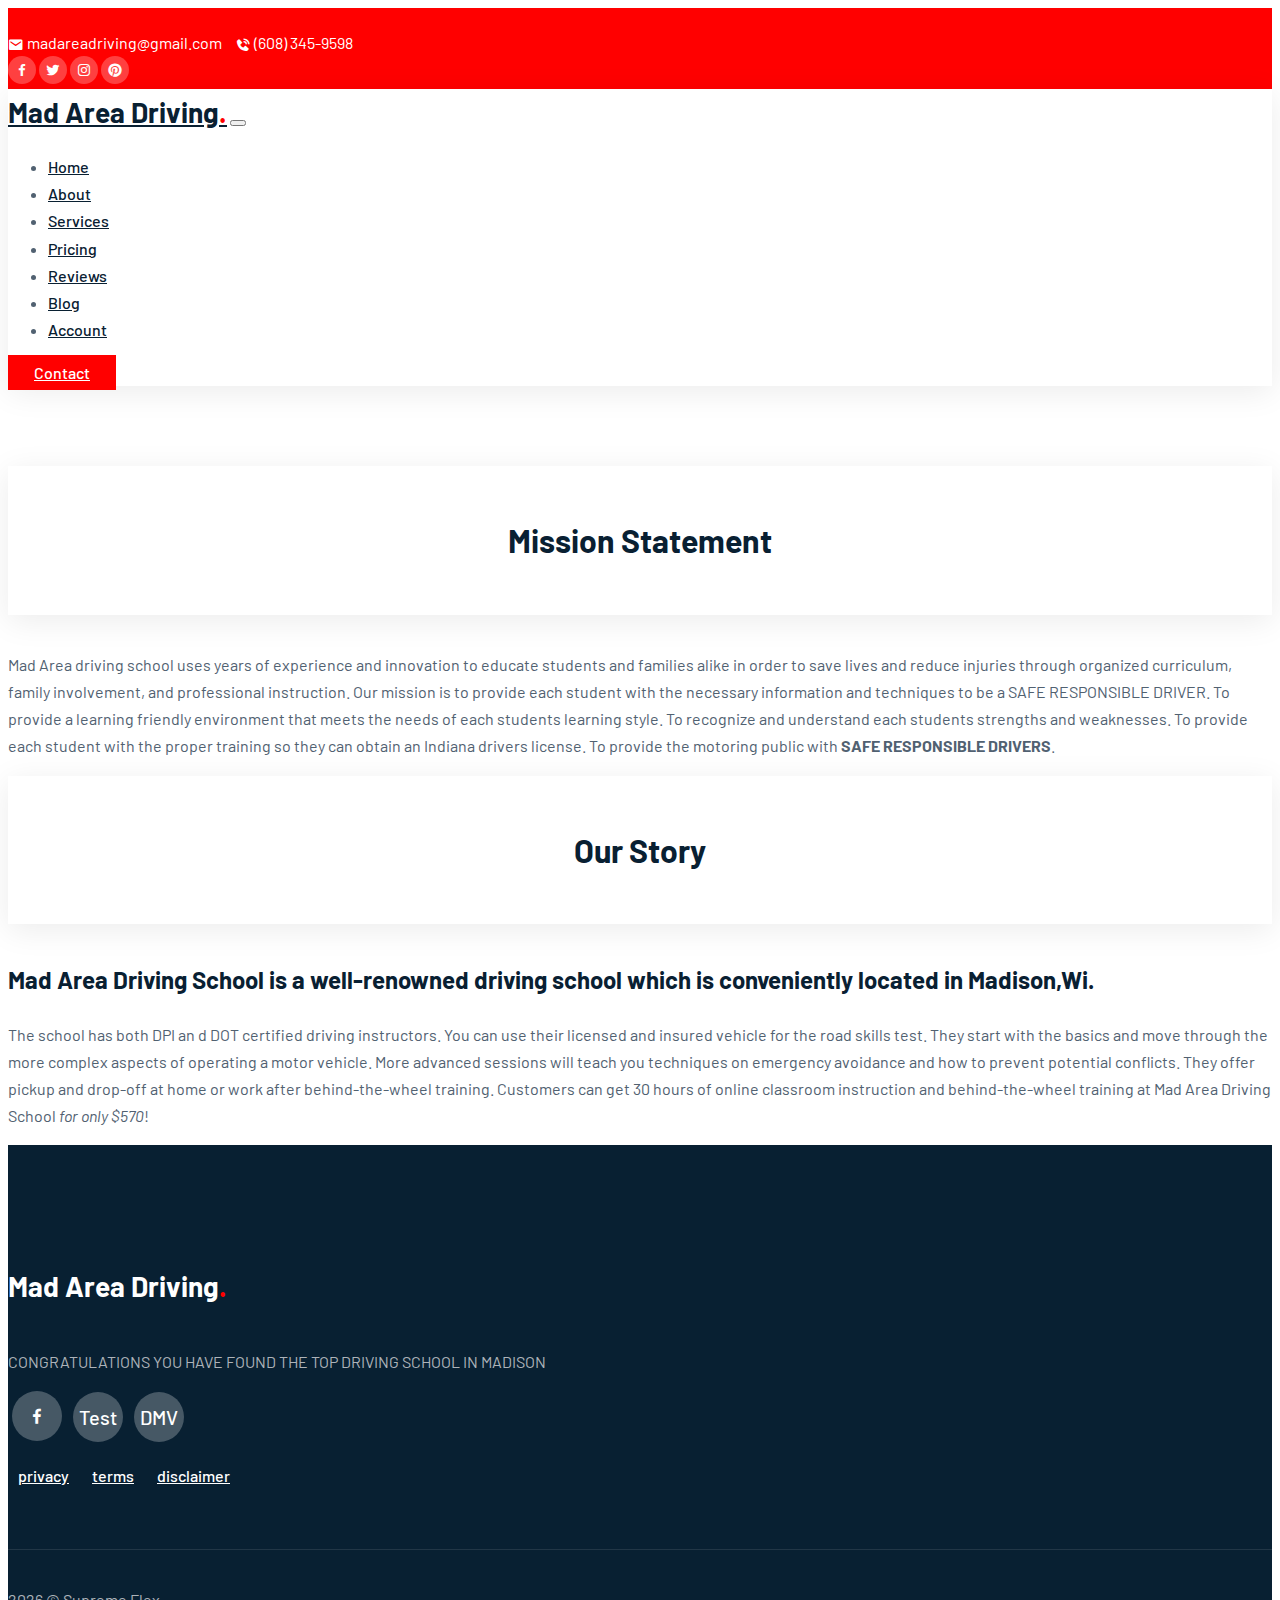
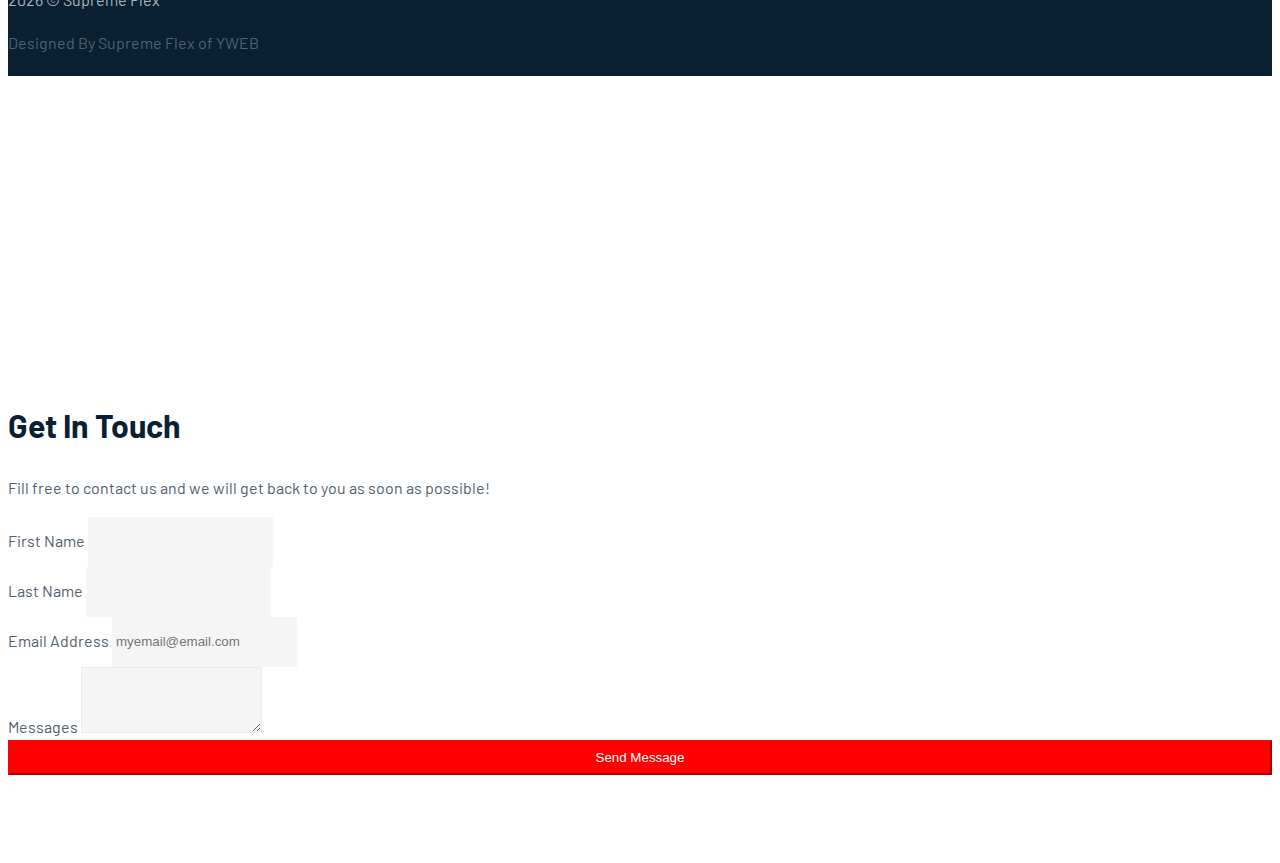
==== commit a5ecf48c: "update" ====
--- a/About Us.html
+++ b/About Us.html
@@ -6,8 +6,8 @@
     <meta name="viewport" content="width=device-width, initial-scale=1" />
     <link
       rel="icon"
-      type="icon"
-      href="https://static.wikia.nocookie.net/logopedia/images/1/16/4454C0C6-2334-41E7-AC91-D98739B8834B.png/revision/latest/scale-to-width-down/400?cb=20220426044356"
+      type="image/x-icon"
+      href="http://www.madareadriving.com/home_files/MADAREA.GIF"
     />
 
     <!-- Bootstrap CSS -->
@@ -19,19 +19,93 @@
       rel="stylesheet"
     />
     <link rel="stylesheet" href="css/style.css" />
-
-    <title>Mad Area Driving School</title>
+    
+
+
+    <title>Mad Area driving school</title>
   </head>
-
-
-<div class="deck">
-  <div class="card-space">
-    <div class="card">
-      <div class="face front">
+  <body data-bs-spy="scroll" data-bs-target=".navbar" data-bs-offset="70">
+    <!-- TOP NAV -->
+    <div class="top-nav" id="home">
+      <div class="container">
+        <div class="row justify-content-between">
+          <div class="col-auto">
+            <p><i class="bx bxs-envelope"></i> madareadriving@gmail.com</p>
+            <p><i class="bx bxs-phone-call"></i> (608) 345-9598</p>
+          </div>
+          <div class="col-auto social-icons">
+            <a href="#"><i class="bx bxl-facebook"></i></a>
+            <a href="#"><i class="bx bxl-twitter"></i></a>
+            <a href="#"><i class="bx bxl-instagram"></i></a>
+            <a href="#"><i class="bx bxl-pinterest"></i></a>
+          </div>
+        </div>
+      </div>
+    </div>
+
+    <!-- BOTTOM NAV -->
+    <nav class="navbar navbar-expand-lg navbar-light bg-white sticky-top">
+      <div class="container">
+        <a class="navbar-brand" href="index.html"
+          >Mad Area Driving<span class="dot">.</span></a
+        >
+        <button
+          class="navbar-toggler"
+          type="button"
+          data-bs-toggle="collapse"
+          data-bs-target="#navbarNav"
+          aria-controls="navbarNav"
+          aria-expanded="false"
+          aria-label="Toggle navigation"
+        >
+          <span class="navbar-toggler-icon"></span>
+        </button>
+        <div class="collapse navbar-collapse" id="navbarNav">
+          <ul class="navbar-nav ms-auto">
+            <li class="nav-item">
+              <a class="nav-link" href="index.html">Home</a>
+            </li>
+            <li class="nav-item">
+              <a class="nav-link" href="index.html#about">About</a>
+            </li>
+            <li class="nav-item">
+              <a class="nav-link" href="index.html#services">Services</a>
+            </li>
+            <li class="nav-item">
+              <a class="nav-link" href="index.html#pricing">Pricing</a>
+            </li>
+
+            <li class="nav-item">
+              <a class="nav-link" href="index.html#reviews">Reviews</a>
+            </li>
+            <li class="nav-item">
+              <a class="nav-link" href="index.html#blog">Blog</a>
+            </li>
+            <li class="nav-item">
+              <a class="nav-link" href="account.html">Account</a>
+            </li>
+          </ul>
+          <a
+            href="#"
+            data-bs-toggle="modal"
+            data-bs-target="#exampleModal"
+            class="btn btn-brand ms-lg-3"
+            >Contact</a
+          >
+        </div>
+      </div>
+    </nav>
+
+
+    <section id="parents">
+      <div class="container">
+        <div class="row">
+          <div class="col-12">
+            <div class="intro service">
         <h1>Mission Statement</h1>
       </div>
-      <div class="face back">
-        <p>Mad Area driving school uses years of experience 
+      <p class="mx-auto">
+        Mad Area driving school uses years of experience 
           and innovation to educate students and families alike in 
           order to save lives and reduce injuries through 
           organized curriculum, family involvement, 
@@ -39,20 +113,21 @@
            each student with the necessary information and 
           techniques to be a SAFE RESPONSIBLE DRIVER. 
           To provide a learning friendly environment that meets
-           the needs of each student’s learning style. 
-          To recognize and understand each student’s strengths 
+           the needs of each students learning style. 
+          To recognize and understand each students strengths 
           and weaknesses. To provide each student with the
-           proper training so they can obtain an Indiana driver’s license.
+           proper training so they can obtain an Indiana drivers license.
            To provide the motoring public with <strong>SAFE RESPONSIBLE DRIVERS</strong>.</p>
       </div>
     </div>
   </div>
-  <div class="card-space">
-    <div class="card">
-      <div class="face front">
+  <div class="container">
+    <div class="row">
+      <div class="col-12">
+        <div class="intro service">
         <h1>Our Story</h1>
       </div>
-      <div class="face back">
+      <p class="mx-auto">
         <h2> Mad Area Driving School is a well-renowned driving school which is conveniently located in Madison,Wi.</h2>
   <p>The school has both DPI an d DOT certified driving instructors. You can use their licensed and insured vehicle for the road skills test. They start with the basics and move through the more complex aspects of operating a motor vehicle. More advanced sessions will teach you techniques on emergency avoidance and how to prevent potential conflicts. They offer pickup and drop-off at home or work after behind-the-wheel training. Customers can get 30 hours of online classroom instruction and behind-the-wheel training at Mad Area Driving School <em>for only $570</em>!
   </p>
--- a/css/style.css
+++ b/css/style.css
@@ -27,28 +27,7 @@
   font-weight: 700;
   color: var(--dark);
 }
-.glow h1 {
-  width: 150px;
-  height: 150px;
-  background-color: #fff;
-
-  box-shadow: 120px 80px 40px 20px #0ff;
-  /* in order: x offset, y offset, blur size, spread size, color */
-  /* blur size and spread size are optional (they default to 0) */
-}
-.glow h1 {
-  width: 40px;
-  height: 40px;
-  border-radius: 50%;
-  background-color: #fff;
-  box-shadow:
-    0 0 60px 30px #fff,  /* inner white */
-    0 0 100px 60px #ff0000, /* middle magenta */
-    0 0 140px 90px #092032; /* outer cyan */
-    0 0 140px 90px  #516171;  /* outer cyan */
-
-}
-}
+
 .bg-cover {
   background-size: cover;
   background-position: center;
@@ -552,3 +531,5 @@
 display: flex;
 justify-content: space-between;
 }
+
+
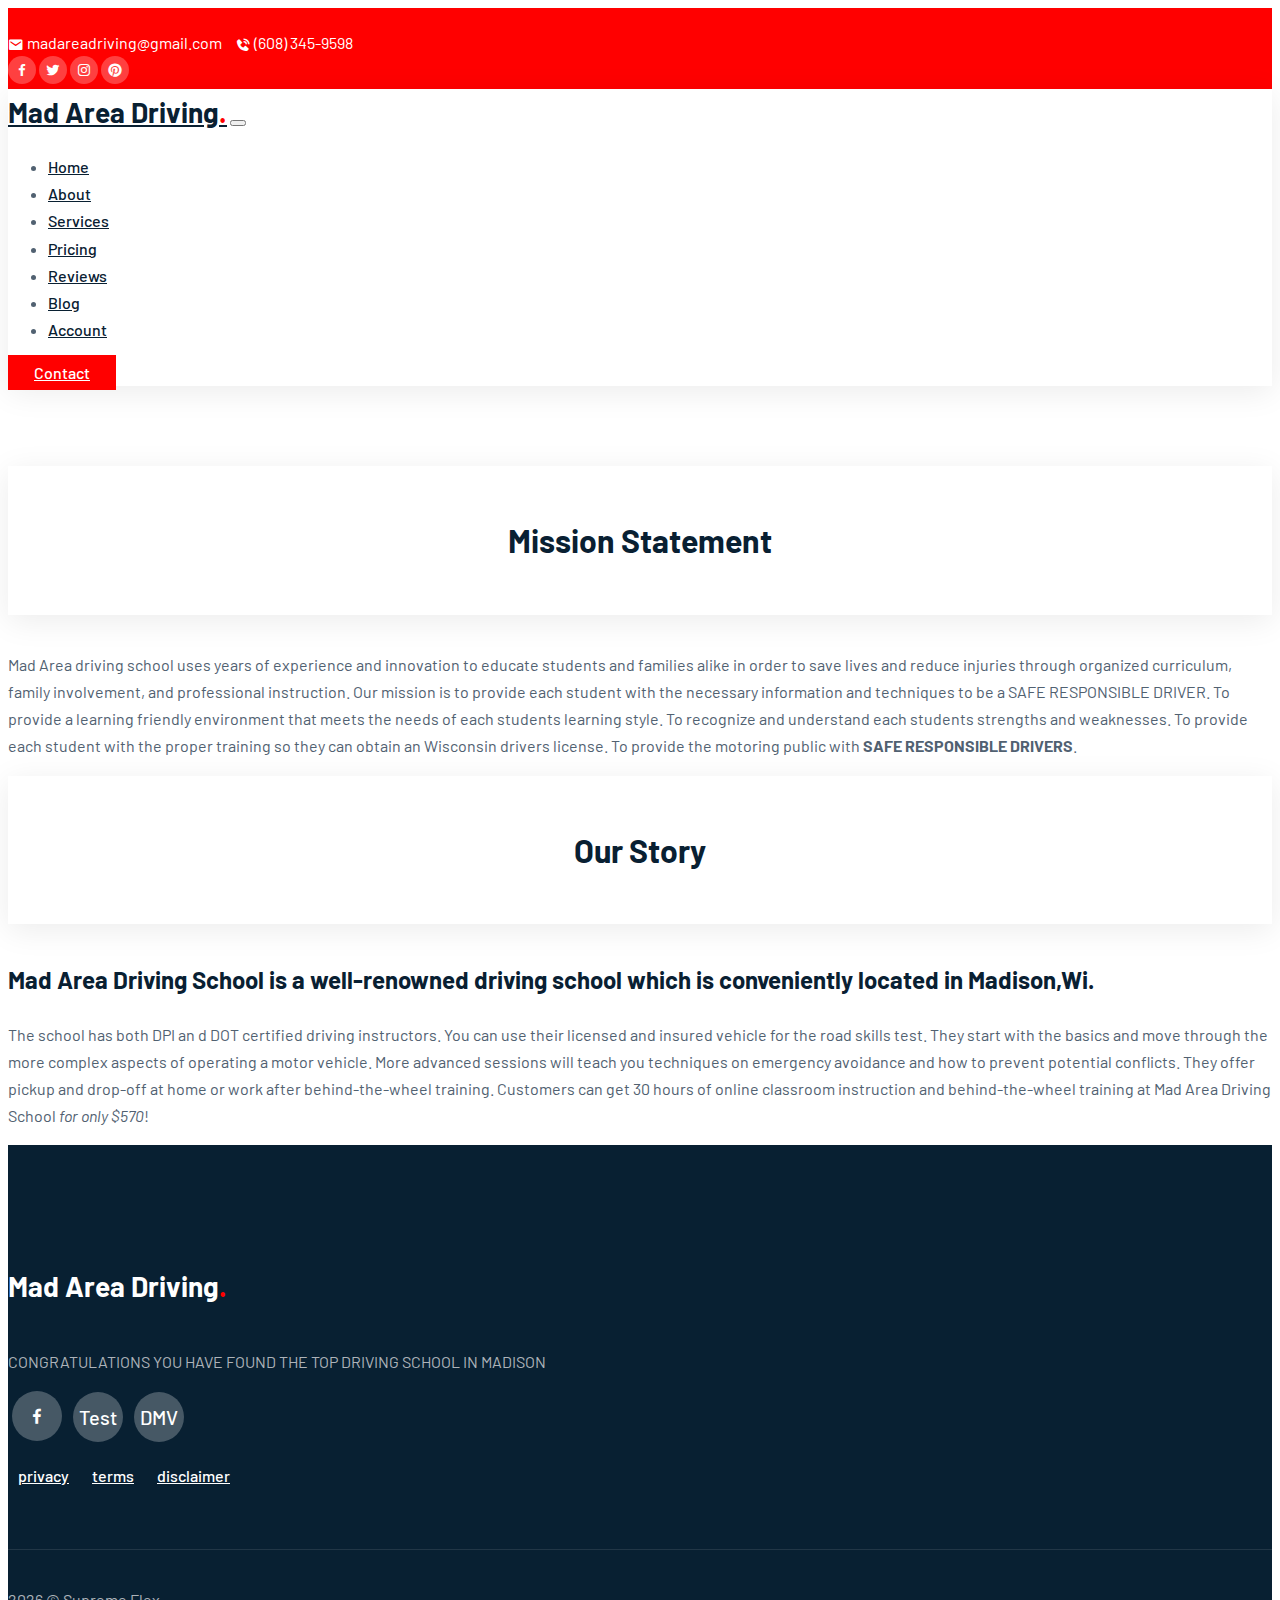
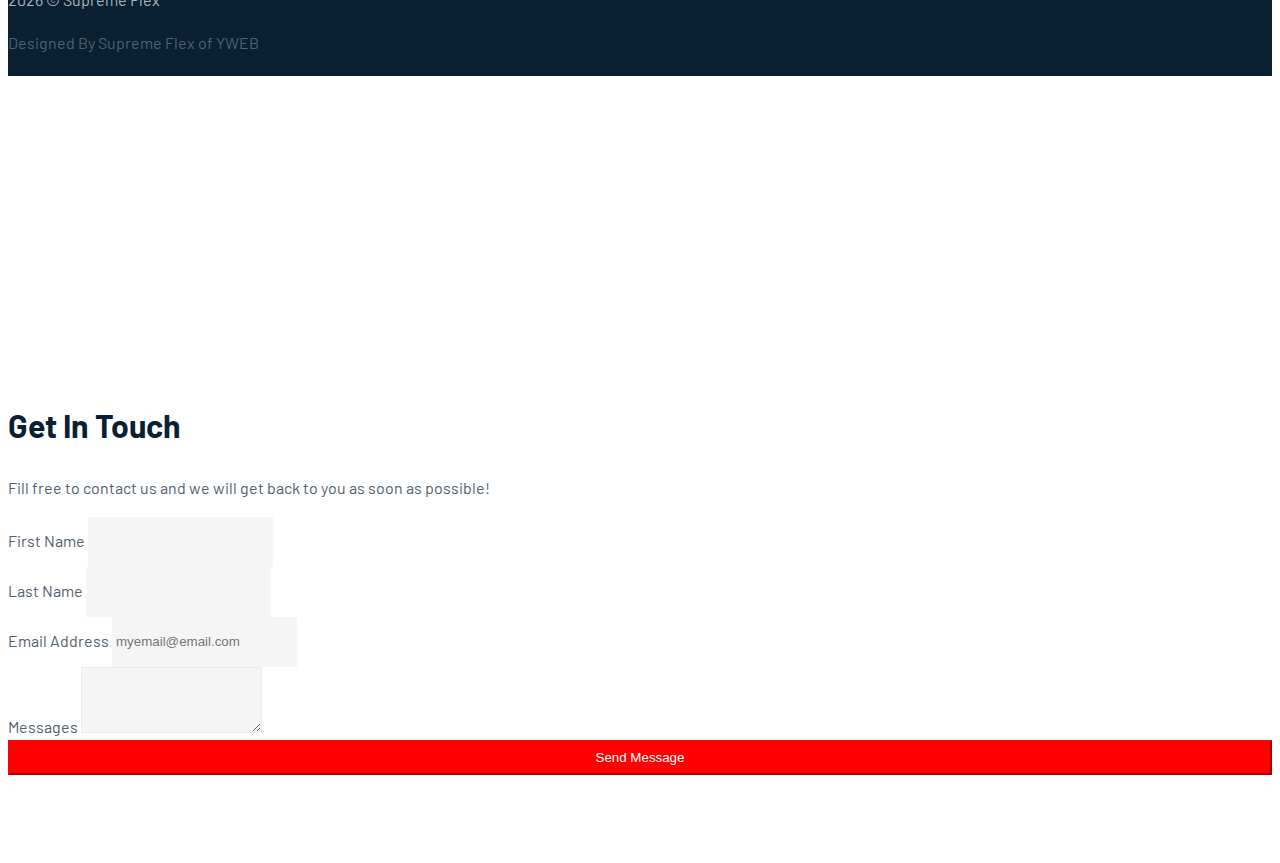
==== commit 7033094b: "update" ====
--- a/About Us.html
+++ b/About Us.html
@@ -116,7 +116,7 @@
            the needs of each students learning style. 
           To recognize and understand each students strengths 
           and weaknesses. To provide each student with the
-           proper training so they can obtain an Indiana drivers license.
+           proper training so they can obtain an Wisconsin drivers license.
            To provide the motoring public with <strong>SAFE RESPONSIBLE DRIVERS</strong>.</p>
       </div>
     </div>
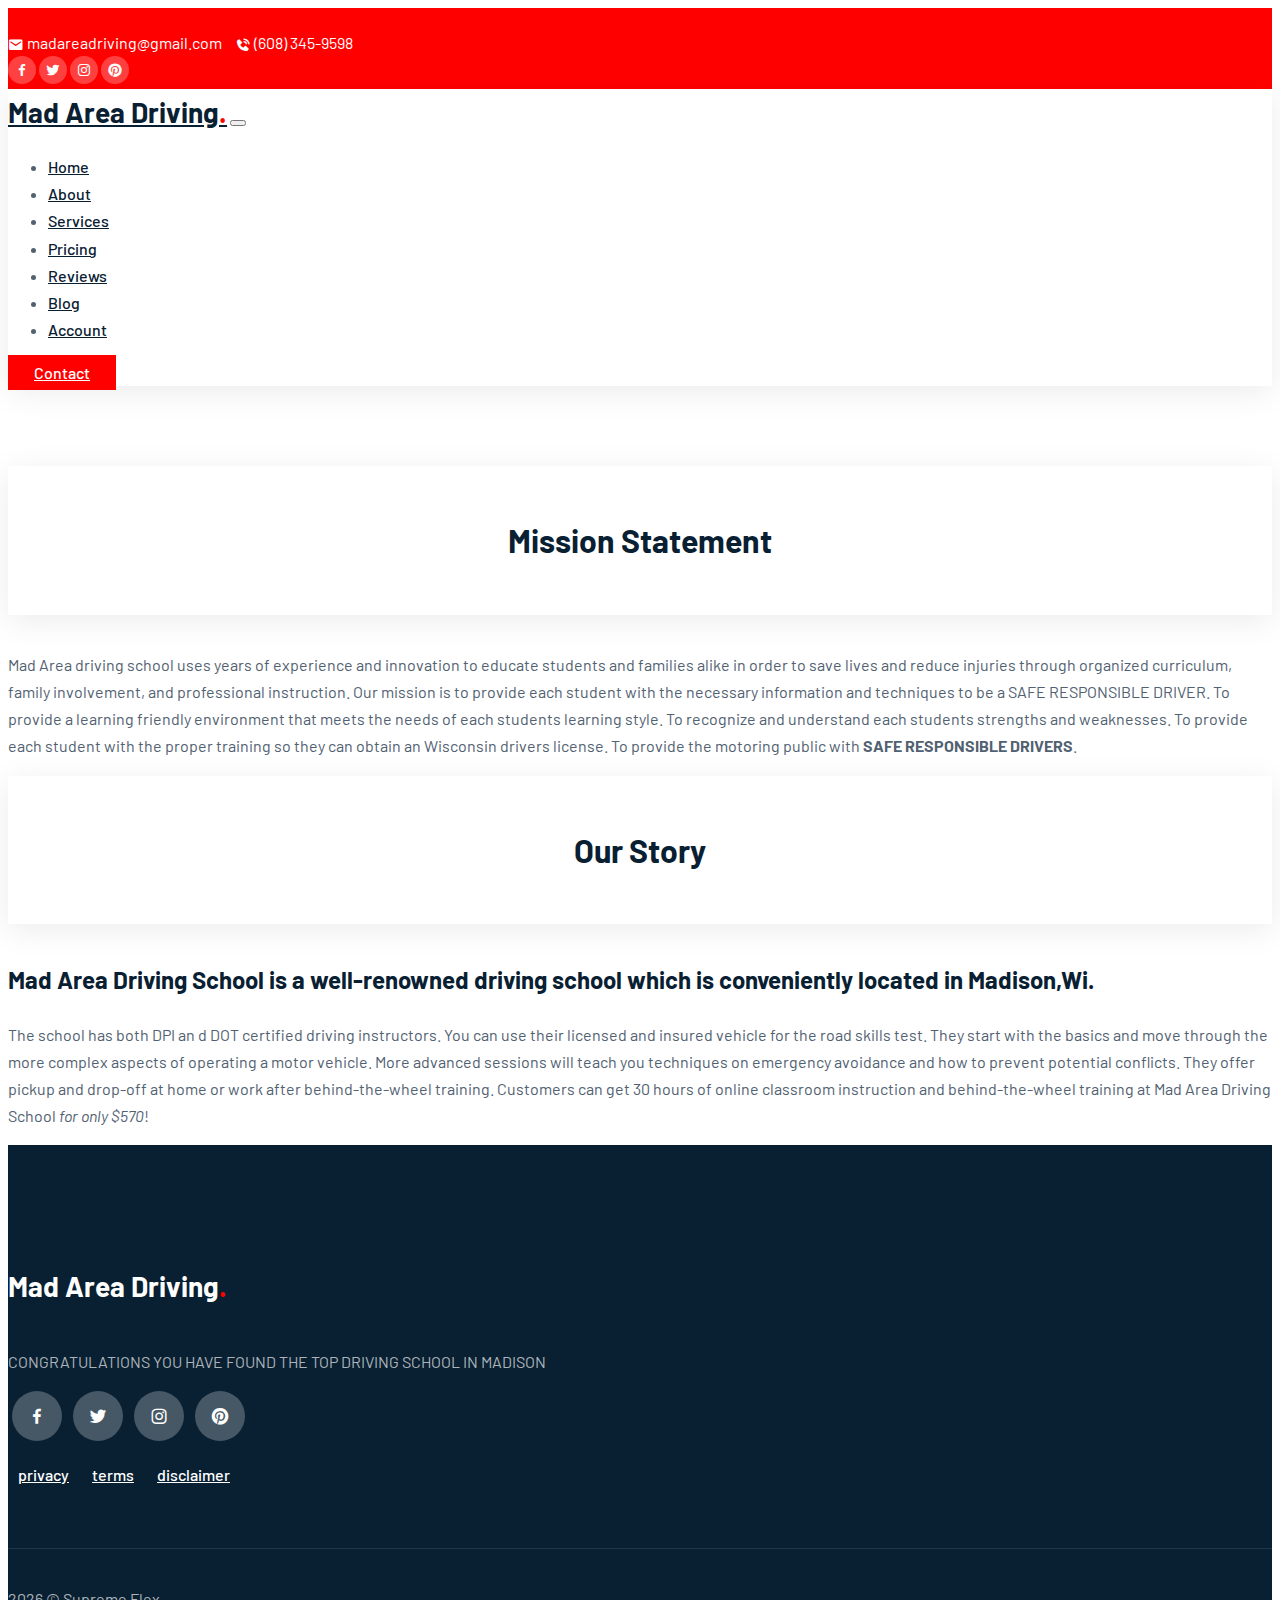
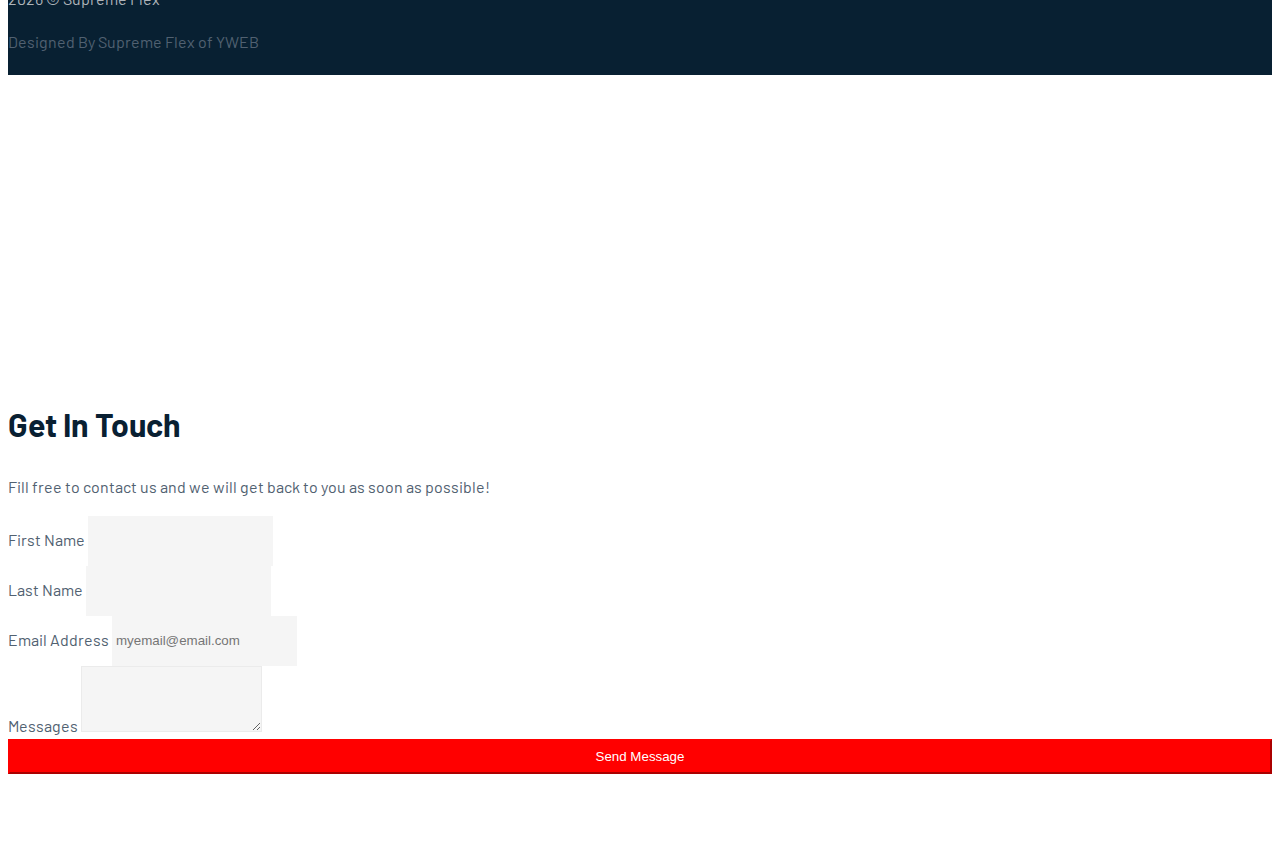
==== commit c9026f73: "update" ====
--- a/About Us.html
+++ b/About Us.html
@@ -34,10 +34,10 @@
             <p><i class="bx bxs-phone-call"></i> (608) 345-9598</p>
           </div>
           <div class="col-auto social-icons">
-            <a href="#"><i class="bx bxl-facebook"></i></a>
-            <a href="#"><i class="bx bxl-twitter"></i></a>
-            <a href="#"><i class="bx bxl-instagram"></i></a>
-            <a href="#"><i class="bx bxl-pinterest"></i></a>
+            <a href="https://www.facebook.com/MadAreaDrivingSchool"><i class="bx bxl-facebook"></i></a>
+                <a href="https://twitter.com/"><i class="bx bxl-twitter"></i></a>
+                <a href="https://www.instagram.com/"><i class="bx bxl-instagram"></i></a>
+                <a href="https://www.pinterest.com/"><i class="bx bxl-pinterest"></i></a>
           </div>
         </div>
       </div>
@@ -147,8 +147,9 @@
               </p>
               <div class="col-auto social-icons">
                 <a href="https://www.facebook.com/MadAreaDrivingSchool"><i class="bx bxl-facebook"></i></a>
-                <a href="https://www.youtube.com/@RoadTestSuccess/featured" class="fa fa-youtube">Test</a>
-                <a href="https://wisconsindot.gov/pages/online-srvcs/external/dmv.aspx" class="dmv">DMV</a>
+                <a href="https://twitter.com/"><i class="bx bxl-twitter"></i></a>
+                <a href="https://www.instagram.com/"><i class="bx bxl-instagram"></i></a>
+                <a href="https://www.pinterest.com/"><i class="bx bxl-pinterest"></i></a>
               </div>
               <div class="col-auto conditions-section">
                 <a href="#">privacy</a>
